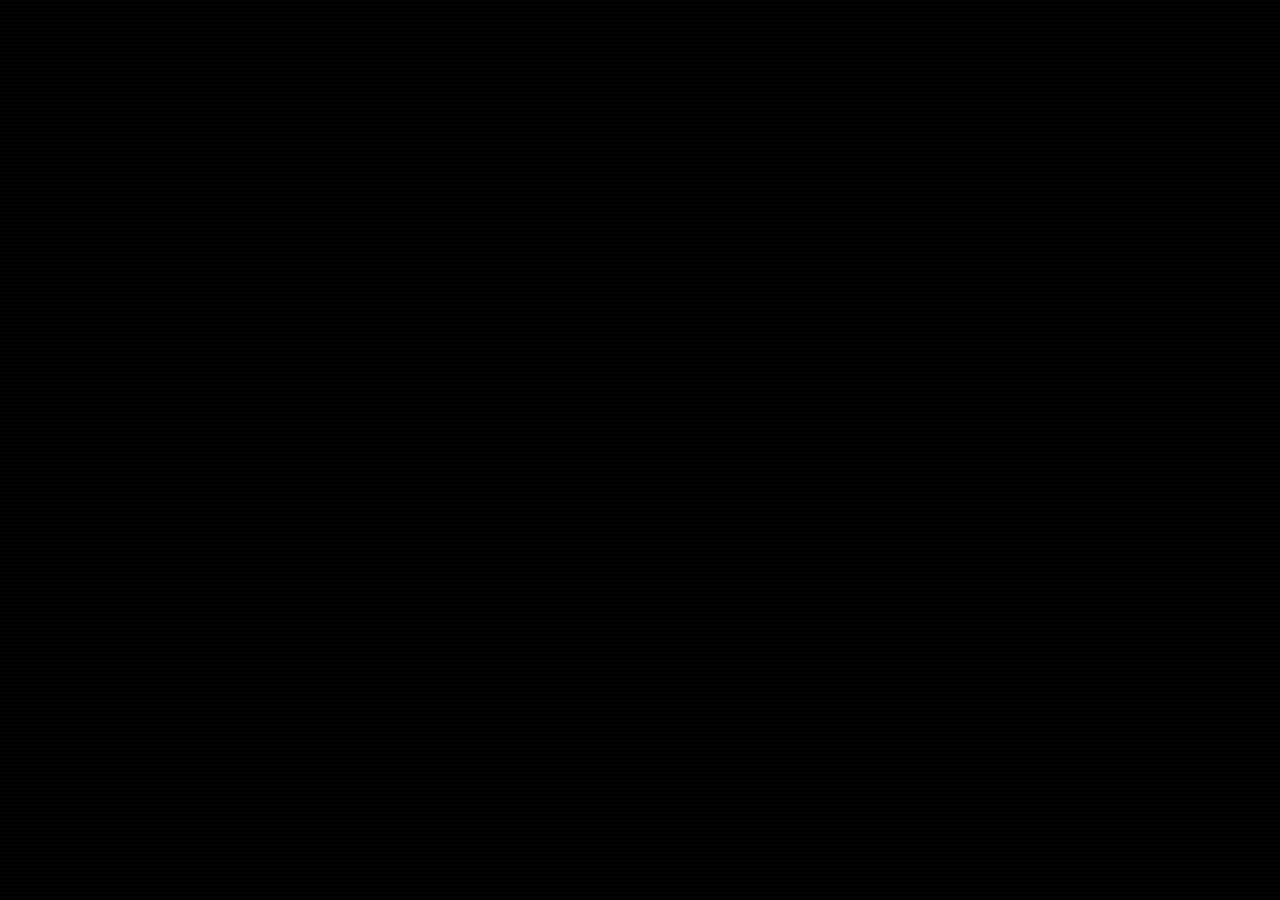
==== index.html @ 60804701 "add responsive design and mobile touch support for Windows 11 portfolio" ====
<!DOCTYPE html>
<html lang="en">
<head>
  <meta charset="UTF-8" />
  <meta name="viewport" content="width=device-width, initial-scale=1.0, maximum-scale=1.0, user-scalable=no" />
  <title>Oke Precious Abioye — Portfolio</title>
  <meta name="description" content="Oke Precious Abioye — FullStack Developer based in Ogbomoso, Nigeria. Interactive Windows 11 portfolio showcasing projects, skills, and experience." />
  <meta property="og:title" content="Oke Precious Abioye — Portfolio" />
  <meta property="og:description" content="FullStack Developer | Interactive Windows 11 Portfolio | JavaScript, React, Node.js" />
  <meta property="og:type" content="website" />
  <meta property="og:url" content="https://github.com/Oke-Precious" />
  <link rel="stylesheet" href="css/variables.css" />
  <link rel="stylesheet" href="css/global.css" />
  <link rel="stylesheet" href="css/mica.css" />
  <link rel="stylesheet" href="css/animations.css" />
  <link rel="stylesheet" href="css/lockscreen.css" />
  <link rel="stylesheet" href="css/desktop.css" />
  <link rel="stylesheet" href="css/taskbar.css" />
  <link rel="stylesheet" href="css/windows.css" />
  <link rel="stylesheet" href="css/startmenu.css" />
  <link rel="stylesheet" href="css/actioncenter.css" />
  <link rel="stylesheet" href="css/polish.css" />
  <link rel="stylesheet" href="css/responsive.css" />
</head>
<body>

  <!-- Global Overlay for backdrop blur -->
  <div id="globalOverlay"></div>

  <!-- Konami Easter Egg Flash -->
  <div id="konamiFlash">
    <h2>Achievement unlocked!</h2>
    <p>Retro Gamer</p>
  </div>

<!-- Boot Screen -->
  <div id="bootScreen" style="display:none">

  <!-- Lock Screen -->
  <div id="lockScreen" style="display:none">
  <div id="lockScreen">
    <div id="lockScreen-content">
      <div id="lockClock"></div>
      <div id="lockDate"></div>
    </div>
    <div id="lockHint">Click anywhere or press any key to unlock</div>
  </div>

  <!-- Login Screen -->
  <div id="loginScreen">
    <div id="loginCard">
      <div id="loginAvatar">
        <svg viewBox="0 0 24 24">
          <path d="M12 12c2.21 0 4-1.79 4-4s-1.79-4-4-4-4 1.79-4 4 1.79 4 4 4zm0 2c-2.67 0-8 1.34-8 4v2h16v-2c0-2.66-5.33-4-8-4z"/>
        </svg>
      </div>
      <div id="loginUsername">Oke Precious</div>
      <form id="loginForm" autocomplete="off">
        <div id="loginInput-wrap">
          <input type="password" id="loginPassword" placeholder="guest" />
          <button type="button" id="loginSubmit" title="Sign in">
            <svg viewBox="0 0 24 24"><path d="M12 4l-1.41 1.41L16.17 11H4v2h12.17l-5.58 5.59L12 20l8-8z"/></svg>
          </button>
        </div>
      </form>
      <div id="loginGuest">Sign in as Guest</div>
      <div id="loginOptions">
        <span class="login-option-link">Other user</span>
        <span class="login-option-link">Sign-in options</span>
      </div>
    </div>
  </div>

  <!-- Desktop Area -->
  <div id="desktop">
    <div class="desktop-icons-grid"></div>
  </div>

  <!-- Windows Container -->
  <div id="windows-container"></div>

  <!-- Start Menu -->
  <div id="startMenu">
    <div class="sm-search-wrap">
      <div class="sm-search-container">
        <span class="sm-search-icon">
          <svg viewBox="0 0 24 24" fill="currentColor"><path d="M15.5 14h-.79l-.28-.27C15.41 12.59 16 11.11 16 9.5 16 5.91 13.09 3 9.5 3S3 5.91 3 9.5 5.91 16 9.5 16c1.61 0 3.09-.59 4.23-1.57l.27.28v.79l5 4.99L20.49 19l-4.99-5zm-6 0C7.01 14 5 11.99 5 9.5S7.01 5 9.5 5 14 7.01 14 9.5 11.99 14 9.5 14z"/></svg>
        </span>
        <input type="text" class="sm-search" id="smSearch" placeholder="Type to search" />
      </div>
    </div>

    <div class="sm-body">
      <div class="sm-search-results" id="smSearchResults"></div>

      <div class="sm-pinned-hdr sm-section-header">
        <span class="sm-section-label">Pinned</span>
        <span class="sm-section-btn" id="smAllAppsBtn">All apps &gt;</span>
      </div>
      <div class="sm-pinned-grid" id="smPinned"></div>

      <div class="sm-all-apps" id="smAllApps">
        <div class="sm-all-apps-header">
          <div class="sm-back-btn" id="smBackBtn">
            <svg viewBox="0 0 24 24" width="14" height="14" fill="currentColor"><path d="M20 11H7.83l5.59-5.59L12 4l-8 8 8 8 1.41-1.41L7.83 13H20v-2z"/></svg>
            Back
          </div>
          <span class="sm-section-label">All apps</span>
        </div>
        <div class="sm-all-apps-list" id="smAllAppsList"></div>
      </div>
    </div>

    <div class="sm-recommended">
      <div class="sm-section-header" style="padding: 0 4px;">
        <span class="sm-section-label">Recommended</span>
        <span class="sm-section-btn" id="smRecMore">More &gt;</span>
      </div>
      <div class="sm-rec-list" id="smRecList"></div>
    </div>

    <div class="sm-footer">
      <div class="sm-user">
        <div class="sm-user-avatar">A</div>
        <span class="sm-user-name">Alex</span>
      </div>
      <div class="sm-power-btn" id="smPowerBtn" title="Power">
        <svg viewBox="0 0 24 24" fill="currentColor"><path d="M13 3h-2v10h2V3zm4.83 2.17l-1.42 1.42A6.92 6.92 0 0119 12c0-3.87-3.13-7-7-7a6.98 6.98 0 00-5.58 2.47l-1.42-1.42A8.96 8.96 0 0112 4c4.97 0 9 4.03 9 9s-4.03 9-9 9a8.96 8.96 0 01-6.83-3.33z"/></svg>
        <div class="sm-power-menu" id="smPowerMenu">
          <div class="sm-power-item"><svg viewBox="0 0 24 24" fill="currentColor"><path d="M7 2v11h3v9l7-12h-4l4-8z"/></svg> Sleep</div>
          <div class="sm-power-item"><svg viewBox="0 0 24 24" fill="currentColor"><path d="M12 3v9l4-2.5V5.5L12 3z"/></svg> Restart</div>
          <div class="sm-power-item danger" data-action="shutdown"><svg viewBox="0 0 24 24" fill="currentColor"><path d="M13 3h-2v10h2V3zm4.83 2.17l-1.42 1.42A6.92 6.92 0 0119 12c0-3.87-3.13-7-7-7a6.98 6.98 0 00-5.58 2.47l-1.42-1.42A8.96 8.96 0 0112 4c4.97 0 9 4.03 9 9s-4.03 9-9 9a8.96 8.96 0 01-6.83-3.33z"/></svg> Shut down</div>
        </div>
      </div>
    </div>
  </div>

  <!-- Search Overlay -->
  <div id="searchOverlay">
    <div id="searchPanel">
      <input type="text" id="searchInputLarge" placeholder="Search for apps, settings, and documents" />
      <div id="searchResultsLarge"></div>
    </div>
  </div>

  <!-- Shutdown Screen -->
  <div id="shutdownScreen"></div>

  <!-- Action Center -->
  <div id="actionCenter">
    <div class="ac-tabs">
      <div class="ac-tab active" data-tab="notifications">Notifications</div>
      <div class="ac-tab" data-tab="calendar">Calendar</div>
      <div class="ac-tab" data-tab="focus">Focus</div>
    </div>

    <div class="ac-content">
      <!-- Notifications Tab -->
      <div id="ac-notifications" class="active">
        <!-- Quick Settings -->
        <div class="ac-quick-settings" id="acQuickTiles"></div>

        <!-- Sliders -->
        <div class="ac-sliders">
          <div class="ac-slider-row">
            <span class="ac-slider-icon"><svg viewBox="0 0 18 18" fill="currentColor"><path d="M9 1a8 8 0 100 16 8 8 0 000-16zm0 14a6 6 0 110-12 6 6 0 010 12z"/><path d="M9 3a6 6 0 100 12A6 6 0 009 3z"/><circle cx="9" cy="9" r="2"/></svg></span>
            <input type="range" class="ac-slider" id="brightnessSlider" min="0" max="100" value="75" />
          </div>
          <div class="ac-slider-row">
            <span class="ac-slider-icon"><svg viewBox="0 0 18 18" fill="currentColor"><path d="M3 7v4h3l4 4V3L6 7H3zm10.5 1.5c.9-.9.9-2.4 0-3.3-.9-.9-2.4-.9-3.3 0-.4.4-.6.9-.6 1.4s.2 1 .6 1.4c.9.9 2.4.9 3.3 0zm.5 2c.7-.7.7-1.9 0-2.6-.7-.7-1.9-.7-2.6 0-.3.3-.4.6-.4 1s.1.7.4 1c.7.7 1.9.7 2.6 0z"/></svg></span>
            <input type="range" class="ac-slider" id="volumeSlider" min="0" max="100" value="65" />
          </div>
        </div>

        <!-- Notifications -->
        <div class="ac-section-header">
          <span class="ac-section-title">Notifications</span>
          <span class="ac-clear-btn" id="acClearAll">Clear all</span>
        </div>
        <div class="ac-notif-list" id="acNotifList"></div>
      </div>

      <!-- Calendar Tab -->
      <div id="ac-calendar">
        <div class="ac-cal-header">
          <span class="ac-cal-month" id="acCalMonth"></span>
          <div class="ac-cal-nav">
            <div class="ac-cal-nav-btn" id="acCalPrev">
              <svg viewBox="0 0 24 24" fill="currentColor"><path d="M15.41 7.41L14 6l-6 6 6 6 1.41-1.41L10.83 12z"/></svg>
            </div>
            <div class="ac-cal-nav-btn" id="acCalNext">
              <svg viewBox="0 0 24 24" fill="currentColor"><path d="M8.59 16.59L10 18l6-6-6-6-1.41 1.41L13.17 12z"/></svg>
            </div>
          </div>
        </div>
        <div class="ac-cal-grid" id="acCalGrid"></div>
        <div class="ac-events-list" id="acCalEvents"></div>
      </div>

      <!-- Focus Tab -->
      <div id="ac-focus">
        <div class="ac-focus-content">
          <div class="ac-focus-icon">🎯</div>
          <div class="ac-focus-status" id="acFocusStatus">Focus mode off</div>
          <div class="ac-focus-desc">Silence notifications and stay productive.<br>Great for deep work sessions.</div>
          <div class="ac-focus-toggle" id="acFocusToggle">
            Start focus session
          </div>
        </div>
      </div>
    </div>
  </div>

  <!-- Toast Container -->
  <div id="toastContainer"></div>

  <!-- Taskbar -->
  <div id="taskbar"></div>

  <!-- Scripts -->
  <script src="js/windowManager.js"></script>
  <script src="js/apps.js"></script>
  <script src="js/lockscreen.js"></script>
  <script src="js/desktop.js"></script>
  <script src="js/taskbar.js"></script>
  <script src="js/startmenu.js"></script>
  <script src="js/actioncenter.js"></script>
  <script src="js/taskview.js"></script>
  <script src="js/responsive.js"></script>
</body>
</html>
---- css/variables.css ----
/* ============================================================
   Windows 11 Design System - CSS Custom Properties
   ============================================================ */

:root {
  /* ---- Corner Radii ---- */
  --win11-radius: 8px;
  --win11-radius-lg: 12px;

  /* ---- Windows Accent Colors ---- */
  --win11-accent: #0078D4;
  --win11-accent-light: #60CDFF;
  --win11-accent-hover: #106EBE;
  --win11-accent-active: #005A9E;

  /* ---- Layout Dimensions ---- */
  --win11-taskbar-height: 48px;
  --win11-titlebar-height: 32px;

  /* ---- Shadows ---- */
  --win11-shadow: 0 8px 32px rgba(0, 0, 0, 0.28), 0 2px 8px rgba(0, 0, 0, 0.18);
  --win11-shadow-sm: 0 2px 8px rgba(0, 0, 0, 0.14);
  --win11-shadow-hover: 0 12px 40px rgba(0, 0, 0, 0.32), 0 4px 12px rgba(0, 0, 0, 0.2);

  /* ---- Borders ---- */
  --win11-border: 1px solid rgba(255, 255, 255, 0.12);
  --win11-border-solid: 1px solid rgba(0, 0, 0, 0.08);

  /* ---- Glass / Mica Backgrounds ---- */
  --win11-bg-glass: rgba(32, 32, 32, 0.75);
  --win11-bg-glass-light: rgba(243, 243, 243, 0.85);
  --win11-bg-taskbar: rgba(32, 32, 32, 0.82);
  --win11-bg-window: rgba(32, 32, 32, 0.78);
  --win11-bg-elevated: rgba(45, 45, 45, 0.85);

  /* ---- Typography ---- */
  --win11-font: 'Segoe UI Variable', 'Segoe UI', system-ui, -apple-system, sans-serif;
  --win11-font-size-xs: 11px;
  --win11-font-size-sm: 12px;
  --win11-font-size-base: 14px;
  --win11-font-size-lg: 16px;
  --win11-font-size-xl: 18px;
  --win11-font-size-2xl: 20px;

  /* ---- Text Colors ---- */
  --win11-text: #ffffff;
  --win11-text-secondary: rgba(255, 255, 255, 0.6);
  --win11-text-tertiary: rgba(255, 255, 255, 0.38);
  --win11-text-disabled: rgba(255, 255, 255, 0.28);

  /* ---- Icon Sizes ---- */
  --win11-icon-sm: 16px;
  --win11-icon-md: 20px;
  --win11-icon-lg: 24px;
  --win11-icon-xl: 32px;
  --win11-icon-taskbar: 24px;

  /* ---- Spacing ---- */
  --win11-space-1: 4px;
  --win11-space-2: 8px;
  --win11-space-3: 12px;
  --win11-space-4: 16px;
  --win11-space-5: 20px;
  --win11-space-6: 24px;
  --win11-space-8: 32px;

  /* ---- Transitions ---- */
  --win11-transition-fast: 100ms ease;
  --win11-transition-base: 150ms ease;
  --win11-transition-slow: 250ms ease;
  --win11-spring: cubic-bezier(0.34, 1.56, 0.64, 1);

  /* ---- Z-Index Scale ---- */
  --win11-z-desktop: 0;
  --win11-z-icons: 10;
  --win11-z-windows: 100;
  --win11-z-taskbar: 500;
  --win11-z-start-menu: 600;
  --win11-z-notifications: 700;
  --win11-z-tooltip: 800;
}
---- css/global.css ----
/* ============================================================
   Global CSS - Base Resets & Utilities
   ============================================================ */

*, *::before, *::after {
  box-sizing: border-box;
  margin: 0;
  padding: 0;
}

html, body {
  width: 100%;
  height: 100%;
  overflow: hidden;
  font-family: var(--win11-font);
  font-size: var(--win11-font-size-base);
  color: var(--win11-text);
  -webkit-font-smoothing: antialiased;
  -moz-osx-font-smoothing: grayscale;
  user-select: none;
}

::-webkit-scrollbar { width: 8px; height: 8px; }
::-webkit-scrollbar-track { background: transparent; }
::-webkit-scrollbar-thumb { background: rgba(255,255,255,0.2); border-radius: 4px; }
::-webkit-scrollbar-thumb:hover { background: rgba(255,255,255,0.3); }

a { color: inherit; text-decoration: none; }
button { font-family: inherit; font-size: inherit; border: none; background: none; cursor: pointer; color: inherit; outline: none; }
ul, ol { list-style: none; }
img, svg { display: block; max-width: 100%; }

.flex { display: flex; }
.flex-col { flex-direction: column; }
.flex-center { align-items: center; justify-content: center; }
.items-center { align-items: center; }
.gap-1 { gap: var(--win11-space-1); }
.gap-2 { gap: var(--win11-space-2); }
.text-sm { font-size: var(--win11-font-size-sm); }
.text-xs { font-size: var(--win11-font-size-xs); }
.text-secondary { color: var(--win11-text-secondary); }
.font-medium { font-weight: 500; }
.font-semibold { font-weight: 600; }
.p-2 { padding: var(--win11-space-2); }
.p-4 { padding: var(--win11-space-4); }
.m-0 { margin: 0; }
.w-full { width: 100%; }
.h-full { height: 100%; }
.overflow-hidden { overflow: hidden; }
.overflow-auto { overflow: auto; }
.rounded { border-radius: var(--win11-radius); }
.rounded-lg { border-radius: var(--win11-radius-lg); }
.cursor-pointer { cursor: pointer; }
.cursor-default { cursor: default; }

.hidden { display: none !important; }

/* ============================================================
   Desktop - hidden until login
   ============================================================ */

#desktop {
  position: absolute;
  inset: 0;
  bottom: var(--win11-taskbar-height);
  overflow: hidden;
  z-index: var(--win11-z-desktop);
  opacity: 0;
  pointer-events: none;
  transition: opacity 0.4s ease;
}

body.desktop-ready #desktop {
  opacity: 1;
  pointer-events: auto;
}

/* ============================================================
   Taskbar - defined in taskbar.css
   ============================================================ */

/* ============================================================
   Hidden helper
   ============================================================ */
---- css/mica.css ----
/* ============================================================
   Windows 11 Mica/Acrylic Glass Effect System
   ============================================================ */

/* ---- Dark Mica (default) ---- */
.mica {
  background: var(--win11-bg-glass);
  backdrop-filter: blur(60px) saturate(180%) brightness(0.9);
  -webkit-backdrop-filter: blur(60px) saturate(180%) brightness(0.9);
  border: var(--win11-border);
}

/* ---- Light Mica ---- */
.mica-light {
  background: var(--win11-bg-glass-light);
  backdrop-filter: blur(40px) saturate(160%) brightness(1.05);
  -webkit-backdrop-filter: blur(40px) saturate(160%) brightness(1.05);
}

/* ---- Elevated Mica (for cards, panels) ---- */
.mica-elevated {
  background: var(--win11-bg-elevated);
  backdrop-filter: blur(50px) saturate(170%) brightness(0.95);
  -webkit-backdrop-filter: blur(50px) saturate(170%) brightness(0.95);
  border: var(--win11-border);
}

/* ---- Translucent Mica ---- */
.mica-subtle {
  background: rgba(32, 32, 32, 0.55);
  backdrop-filter: blur(30px) saturate(150%);
  -webkit-backdrop-filter: blur(30px) saturate(150%);
}

/* ============================================================
   Mica Effect Modifiers
   ============================================================ */

/* Intense blur for full overlay */
.mica-overlay {
  background: rgba(0, 0, 0, 0.4);
  backdrop-filter: blur(80px) saturate(200%);
  -webkit-backdrop-filter: blur(80px) saturate(200%);
}

/* Taskbar-specific Mica tuning */
.mica-taskbar {
  background: var(--win11-bg-taskbar);
  backdrop-filter: blur(40px) saturate(180%);
  -webkit-backdrop-filter: blur(40px) saturate(180%);
}

/* Window-specific Mica tuning */
.mica-window {
  background: var(--win11-bg-window);
  backdrop-filter: blur(60px) saturate(150%);
  -webkit-backdrop-filter: blur(60px) saturate(150%);
}

/* Start menu Mica */
.mica-start {
  background: var(--win11-bg-glass);
  backdrop-filter: blur(60px) saturate(180%);
  -webkit-backdrop-filter: blur(60px) saturate(180%);
}

/* Context menu Mica */
.mica-context {
  background: rgba(32, 32, 32, 0.88);
  backdrop-filter: blur(40px) saturate(180%);
  -webkit-backdrop-filter: blur(40px) saturate(180%);
}

/* Notification Mica */
.mica-notification {
  background: rgba(32, 32, 32, 0.9);
  backdrop-filter: blur(50px) saturate(180%);
  -webkit-backdrop-filter: blur(50px) saturate(180%);
}

/* ============================================================
   Mica in Light Mode
   ============================================================ */
body.light-mode .mica {
  background: var(--win11-bg-glass-light);
  backdrop-filter: blur(40px) saturate(160%) brightness(1.05);
  -webkit-backdrop-filter: blur(40px) saturate(160%) brightness(1.05);
  border: var(--win11-border-solid);
}

body.light-mode .mica-window {
  background: rgba(243, 243, 243, 0.88);
  backdrop-filter: blur(60px) saturate(150%);
  -webkit-backdrop-filter: blur(60px) saturate(150%);
}

body.light-mode .mica-taskbar {
  background: rgba(243, 243, 243, 0.9);
  backdrop-filter: blur(40px) saturate(180%);
  -webkit-backdrop-filter: blur(40px) saturate(180%);
}

/* ============================================================
   Mica Fallback (reduced motion / no backdrop)
   ============================================================ */
@media (prefers-reduced-motion: reduce) {
  .mica,
  .mica-light,
  .mica-elevated,
  .mica-overlay,
  .mica-taskbar,
  .mica-window,
  .mica-context {
    backdrop-filter: none;
    -webkit-backdrop-filter: none;
  }
}
---- css/animations.css ----
/* ============================================================
   Windows 11 Animations - @keyframes and Transitions
   ============================================================ */

/* ============================================================
   Fade Animations
   ============================================================ */

@keyframes fadeIn {
  from {
    opacity: 0;
  }
  to {
    opacity: 1;
  }
}

@keyframes fadeOut {
  from {
    opacity: 1;
  }
  to {
    opacity: 0;
  }
}

/* ============================================================
   Slide Animations
   ============================================================ */

@keyframes slideUp {
  from {
    transform: translateY(100%);
  }
  to {
    transform: translateY(0);
  }
}

@keyframes slideDown {
  from {
    transform: translateY(0);
  }
  to {
    transform: translateY(100%);
  }
}

@keyframes slideInLeft {
  from {
    transform: translateX(-100%);
  }
  to {
    transform: translateX(0);
  }
}

@keyframes slideOutLeft {
  from {
    transform: translateX(0);
  }
  to {
    transform: translateX(-100%);
  }
}

/* ============================================================
   Scale Animations
   ============================================================ */

@keyframes scaleIn {
  from {
    opacity: 0;
    transform: scale(0.92);
  }
  to {
    opacity: 1;
    transform: scale(1);
  }
}

@keyframes scaleOut {
  from {
    opacity: 1;
    transform: scale(1);
  }
  to {
    opacity: 0;
    transform: scale(0.92);
  }
}

@keyframes minimizeDown {
  from {
    opacity: 1;
    transform: scale(1) translateY(0);
  }
  to {
    opacity: 0;
    transform: scale(0.6) translateY(80px);
  }
}

@keyframes maximizeUp {
  from {
    opacity: 0;
    transform: scale(0.6) translateY(80px);
  }
  to {
    opacity: 1;
    transform: scale(1) translateY(0);
  }
}

/* ============================================================
   Spring / Bounce Animations
   ============================================================ */

@keyframes springBounce {
  0% {
    transform: scale(0.92);
    opacity: 0;
  }
  60% {
    transform: scale(1.02);
    opacity: 1;
  }
  80% {
    transform: scale(0.98);
  }
  100% {
    transform: scale(1);
  }
}

@keyframes elasticPop {
  0% {
    transform: scale(0.5);
    opacity: 0;
  }
  70% {
    transform: scale(1.1);
    opacity: 1;
  }
  85% {
    transform: scale(0.95);
  }
  100% {
    transform: scale(1);
  }
}

/* ============================================================
   Spin / Rotate Animations
   ============================================================ */

@keyframes spin {
  from {
    transform: rotate(0deg);
  }
  to {
    transform: rotate(360deg);
  }
}

@keyframes spinReverse {
  from {
    transform: rotate(360deg);
  }
  to {
    transform: rotate(0deg);
  }
}

/* ============================================================
   Pulse / Glow Animations
   ============================================================ */

@keyframes pulse {
  0%, 100% {
    opacity: 1;
  }
  50% {
    opacity: 0.5;
  }
}

@keyframes glow {
  0%, 100% {
    box-shadow: 0 0 5px rgba(96, 205, 255, 0.3);
  }
  50% {
    box-shadow: 0 0 20px rgba(96, 205, 255, 0.6);
  }
}

@keyframes shimmer {
  0% {
    background-position: -200% center;
  }
  100% {
    background-position: 200% center;
  }
}

/* ============================================================
   Flip Animations
   ============================================================ */

@keyframes flipIn {
  from {
    transform: perspective(400px) rotateY(90deg);
    opacity: 0;
  }
  to {
    transform: perspective(400px) rotateY(0deg);
    opacity: 1;
  }
}

@keyframes flipOut {
  from {
    transform: perspective(400px) rotateY(0deg);
    opacity: 1;
  }
  to {
    transform: perspective(400px) rotateY(-90deg);
    opacity: 0;
  }
}

/* ============================================================
   Reveal Animations (Start Menu, menus)
   ============================================================ */

@keyframes revealDown {
  from {
    opacity: 0;
    transform: translateY(-10px) scale(0.96);
  }
  to {
    opacity: 1;
    transform: translateY(0) scale(1);
  }
}

/* ============================================================
   Window Shimmer (loading state)
   ============================================================ */

@keyframes windowLoading {
  0% {
    background-position: -400px 0;
  }
  100% {
    background-position: 400px 0;
  }
}

/* ============================================================
   Animation Utility Classes
   ============================================================ */

.animate-fadeIn {
  animation: fadeIn var(--win11-transition-slow) ease forwards;
}

.animate-fadeOut {
  animation: fadeOut var(--win11-transition-base) ease forwards;
}

.animate-slideUp {
  animation: slideUp var(--win11-transition-slow) ease forwards;
}

.animate-slideDown {
  animation: slideDown var(--win11-transition-slow) ease forwards;
}

.animate-scaleIn {
  animation: scaleIn 200ms var(--win11-spring) forwards;
}

.animate-scaleOut {
  animation: scaleOut 150ms ease forwards;
}

.animate-spring {
  animation: springBounce 400ms var(--win11-spring) forwards;
}

.animate-pulse {
  animation: pulse 2s ease-in-out infinite;
}

.animate-spin {
  animation: spin 1s linear infinite;
}

/* ============================================================
   Transition Utility Classes
   ============================================================ */

.transition-fast {
  transition: all var(--win11-transition-fast);
}

.transition-base {
  transition: all var(--win11-transition-base);
}

.transition-slow {
  transition: all var(--win11-transition-slow);
}

.transition-spring {
  transition: all 400ms var(--win11-spring);
}

/* ============================================================
   Hover Transform Utilities
   ============================================================ */

.hover-scale {
  transition: transform var(--win11-transition-fast);
}

.hover-scale:hover {
  transform: scale(1.05);
}

.hover-scale:active {
  transform: scale(0.95);
}

.hover-lift {
  transition: transform var(--win11-transition-fast), box-shadow var(--win11-transition-fast);
}

.hover-lift:hover {
  transform: translateY(-2px);
  box-shadow: var(--win11-shadow-hover);
}

/* ============================================================
   Loading Skeleton
   ============================================================ */

.skeleton {
  background: linear-gradient(
    90deg,
    rgba(255, 255, 255, 0.05) 25%,
    rgba(255, 255, 255, 0.1) 50%,
    rgba(255, 255, 255, 0.05) 75%
  );
  background-size: 200% 100%;
  animation: shimmer 1.5s infinite;
}
---- css/lockscreen.css ----
/* ============================================================
   Boot Screen
   ============================================================ */

#bootScreen {
  position: fixed;
  inset: 0;
  z-index: 99999;
  background: #000;
  display: none;
  flex-direction: column;
  align-items: center;
  justify-content: center;
  gap: 48px;
  overflow: hidden;
}

/* Subtle scan-line effect */
#bootScreen::before {
  content: '';
  position: absolute;
  inset: 0;
  background: repeating-linear-gradient(
    0deg,
    transparent,
    transparent 2px,
    rgba(255, 255, 255, 0.01) 2px,
    rgba(255, 255, 255, 0.01) 4px
  );
  pointer-events: none;
}

.os-logo {
  opacity: 0;
  transform: scale(0.8);
  transition: opacity 600ms ease, transform 600ms cubic-bezier(0.22, 1, 0.36, 1);
}

.os-logo.visible {
  opacity: 1;
  transform: scale(1);
}

/* Four-pane Windows-style logo, geometric & glowing */
.os-logo svg {
  width: 80px;
  height: 80px;
  filter: drop-shadow(0 0 20px rgba(0, 180, 255, 0.4));
}

.os-logo .logo-pane {
  transition: fill 200ms ease;
}

/* Breathing pulse on each pane */
.os-logo .pane-tl {
  animation: panePulse 2s ease-in-out infinite;
  transform-origin: center;
}
.os-logo .pane-tr {
  animation: panePulse 2s ease-in-out 0.2s infinite;
  transform-origin: center;
}
.os-logo .pane-bl {
  animation: panePulse 2s ease-in-out 0.4s infinite;
  transform-origin: center;
}
.os-logo .pane-br {
  animation: panePulse 2s ease-in-out 0.6s infinite;
  transform-origin: center;
}

@keyframes panePulse {
  0%, 100% {
    filter: brightness(1) drop-shadow(0 0 4px currentColor);
  }
  50% {
    filter: brightness(1.3) drop-shadow(0 0 12px currentColor);
  }
}

/* Global glow ring that breathes */
.logo-glow {
  position: absolute;
  width: 160px;
  height: 160px;
  border-radius: 50%;
  background: radial-gradient(circle, rgba(0, 180, 255, 0.15) 0%, transparent 70%);
  animation: glowBreathe 2s ease-in-out infinite;
  pointer-events: none;
}

@keyframes glowBreathe {
  0%, 100% { transform: scale(1); opacity: 0.5; }
  50% { transform: scale(1.15); opacity: 0.9; }
}

/* Windows-style spinning ring */
.boot-ring-wrap {
  position: relative;
  width: 32px;
  height: 32px;
}

.boot-ring {
  width: 32px;
  height: 32px;
  border: 2px solid rgba(255, 255, 255, 0.12);
  border-top-color: rgba(0, 180, 255, 0.8);
  border-radius: 50%;
  opacity: 0;
  transition: opacity 300ms ease;
}

.boot-ring.spinning {
  opacity: 1;
  animation: ringSpin 0.8s linear infinite;
}

@keyframes ringSpin {
  to { transform: rotate(360deg); }
}

/* Boot screen fade-out */
#bootScreen.booting-out {
  animation: bootFadeOut 600ms cubic-bezier(0.4, 0, 0.2, 1) forwards;
  pointer-events: none;
}

@keyframes bootFadeOut {
  from { opacity: 1; }
  to { opacity: 0; }
}

/* ============================================================
   Lock Screen
   ============================================================ */
#lockScreen {
  position: fixed;
  inset: 0;
  z-index: 9999;
  display: flex;
  flex-direction: column;
  align-items: center;
  justify-content: center;
  overflow: hidden;
  cursor: pointer;
}

/* Bloom wallpaper background */
#lockScreen::before {
  content: '';
  position: absolute;
  inset: 0;
  background:
    radial-gradient(ellipse 40% 60% at 65% 38%, rgba(255, 120, 220, 0.35) 0%, transparent 65%),
    radial-gradient(ellipse 80% 80% at 60% 40%, #7B2FBE 0%, #3B0EAD 30%, #0D0221 70%, #000 100%);
  z-index: 0;
}

/* Ambient glow ring */
#lockScreen::after {
  content: '';
  position: absolute;
  inset: 0;
  background: radial-gradient(ellipse 50% 50% at 60% 40%, rgba(120, 60, 255, 0.1) 0%, transparent 70%);
  z-index: 0;
}

#lockScreen-content {
  position: relative;
  z-index: 1;
  text-align: center;
  margin-top: -60px;
}

#lockClock {
  font-size: clamp(48px, 10vw, 96px);
  font-weight: 200;
  color: var(--win11-text);
  letter-spacing: -2px;
  line-height: 1;
  margin-bottom: var(--win11-space-2);
}

#lockDate {
  font-size: clamp(14px, 2.5vw, 20px);
  font-weight: 300;
  color: var(--win11-text);
  opacity: 0.85;
  margin-bottom: 0;
}

#lockHint {
  position: absolute;
  bottom: 48px;
  left: 50%;
  transform: translateX(-50%);
  font-size: var(--win11-font-size-sm);
  color: var(--win11-text-secondary);
  z-index: 1;
  animation: lockHintPulse 2.5s ease-in-out infinite;
}

@keyframes lockHintPulse {
  0%, 100% { opacity: 0.4; }
  50% { opacity: 0.85; }
}

/* Lock screen slide-up animation */
#lockScreen.unlocking {
  animation: lockSlideUp 500ms cubic-bezier(0.4, 0, 0.2, 1) forwards;
  pointer-events: none;
}

@keyframes lockSlideUp {
  from {
    transform: translateY(0);
    opacity: 1;
  }
  to {
    transform: translateY(-100vh);
    opacity: 0;
  }
}

/* ============================================================
   Login Screen
   ============================================================ */
#loginScreen {
  position: fixed;
  inset: 0;
  z-index: 9998;
  display: flex;
  flex-direction: column;
  align-items: center;
  justify-content: center;
  overflow: hidden;
}

/* Bloom wallpaper background */
#loginScreen::before {
  content: '';
  position: absolute;
  inset: 0;
  background:
    radial-gradient(ellipse 40% 60% at 65% 38%, rgba(255, 120, 220, 0.3) 0%, transparent 60%),
    radial-gradient(ellipse 80% 80% at 60% 40%, #7B2FBE 0%, #3B0EAD 30%, #0D0221 70%, #000 100%);
  z-index: 0;
}

#loginScreen::after {
  content: '';
  position: absolute;
  inset: 0;
  background: radial-gradient(ellipse 50% 50% at 60% 40%, rgba(120, 60, 255, 0.08) 0%, transparent 70%);
  z-index: 0;
}

#loginCard {
  position: relative;
  z-index: 1;
  background: var(--win11-bg-glass);
  backdrop-filter: blur(60px) saturate(180%);
  -webkit-backdrop-filter: blur(60px) saturate(180%);
  border: var(--win11-border);
  border-radius: var(--win11-radius-lg);
  padding: 40px 48px;
  text-align: center;
  min-width: 320px;
  max-width: 380px;
}

#loginAvatar {
  width: 88px;
  height: 88px;
  border-radius: 50%;
  background: linear-gradient(135deg, #667eea 0%, #764ba2 100%);
  margin: 0 auto var(--win11-space-4);
  display: flex;
  align-items: center;
  justify-content: center;
  box-shadow: 0 4px 16px rgba(0, 0, 0, 0.3);
}

#loginAvatar svg {
  width: 48px;
  height: 48px;
  fill: rgba(255, 255, 255, 0.9);
}

#loginUsername {
  font-size: 20px;
  font-weight: 300;
  color: var(--win11-text);
  margin-bottom: var(--win11-space-5);
}

#loginForm {
  display: flex;
  flex-direction: column;
  gap: var(--win11-space-3);
}

#loginInput-wrap {
  display: flex;
  align-items: center;
  background: rgba(255, 255, 255, 0.08);
  border: 1px solid rgba(255, 255, 255, 0.2);
  border-radius: 4px;
  height: 32px;
  overflow: hidden;
  transition: border-color var(--win11-transition-fast);
}

#loginInput-wrap:focus-within {
  border-color: var(--win11-accent);
  background: rgba(255, 255, 255, 0.12);
}

#loginPassword {
  flex: 1;
  height: 100%;
  background: none;
  border: none;
  outline: none;
  padding: 0 12px;
  color: var(--win11-text);
  font-size: var(--win11-font-size-sm);
  font-family: var(--win11-font);
}

#loginPassword::placeholder {
  color: rgba(255, 255, 255, 0.35);
}

#loginSubmit {
  display: flex;
  align-items: center;
  justify-content: center;
  width: 32px;
  height: 30px;
  background: var(--win11-accent);
  border: none;
  cursor: pointer;
  transition: background var(--win11-transition-fast);
  flex-shrink: 0;
  margin-right: 1px;
  border-radius: 0 3px 3px 0;
}

#loginSubmit:hover {
  background: var(--win11-accent-hover);
}

#loginSubmit:active {
  background: var(--win11-accent-active);
}

#loginSubmit svg {
  width: 14px;
  height: 14px;
  fill: white;
}

#loginGuest {
  font-size: var(--win11-font-size-xs);
  color: var(--win11-text-secondary);
  cursor: pointer;
  padding: var(--win11-space-1) 0;
  transition: color var(--win11-transition-fast);
}

#loginGuest:hover {
  color: var(--win11-text);
  text-decoration: underline;
}

/* Login options row */
#loginOptions {
  display: flex;
  align-items: center;
  justify-content: space-between;
  margin-top: var(--win11-space-4);
  padding-top: var(--win11-space-4);
  border-top: 1px solid rgba(255, 255, 255, 0.08);
}

.login-option-link {
  font-size: var(--win11-font-size-xs);
  color: var(--win11-text-secondary);
  cursor: pointer;
  padding: var(--win11-space-1);
  transition: color var(--win11-transition-fast);
}

.login-option-link:hover {
  color: var(--win11-text);
}

/* Login screen fade-out with shatter */
#loginScreen.logging-in {
  animation: loginShatter 450ms cubic-bezier(0.36, 0, 0.66, 1) forwards;
  pointer-events: none;
}

#loginScreen.logging-in #loginCard {
  animation: cardPulse 200ms ease forwards;
}

@keyframes loginShatter {
  0% { opacity: 1; transform: scale(1); }
  30% { opacity: 1; transform: scale(1.02); }
  100% { opacity: 0; transform: scale(1.06); backdrop-filter: blur(20px) saturate(200%); }
}

@keyframes cardPulse {
  0% { transform: scale(1); }
  50% { transform: scale(1.08); box-shadow: 0 0 30px rgba(0, 180, 255, 0.4); }
  100% { transform: scale(1.04); }
}

/* Login avatar scale on submit */
#loginAvatar {
  width: 88px;
  height: 88px;
  border-radius: 50%;
  background: linear-gradient(135deg, #667eea 0%, #764ba2 100%);
  margin: 0 auto var(--win11-space-4);
  display: flex;
  align-items: center;
  justify-content: center;
  box-shadow: 0 4px 16px rgba(0, 0, 0, 0.3);
  transition: transform 200ms ease, box-shadow 200ms ease;
}

#loginAvatar.login-pulse {
  animation: avatarLogin 200ms ease forwards;
}

@keyframes avatarLogin {
  0% { transform: scale(1); }
  50% { transform: scale(1.15); box-shadow: 0 0 40px rgba(102, 126, 234, 0.6); }
  100% { transform: scale(1.08); }
}

/* ============================================================
   Ease-in reveal for desktop after login
   ============================================================ */
body.desktop-revealed #desktop {
  animation: desktopReveal 600ms ease forwards;
}

@keyframes desktopReveal {
  from {
    opacity: 0;
  }
  to {
    opacity: 1;
  }
}

/* ============================================================
   Shutdown screen (optional power button)
   ============================================================ */
#power-menu {
  position: absolute;
  bottom: 80px;
  right: 32px;
  z-index: 2;
  display: none;
  flex-direction: column;
  gap: var(--win11-space-1);
}

#power-menu.visible {
  display: flex;
  animation: fadeIn 150ms ease forwards;
}

.power-btn {
  display: flex;
  align-items: center;
  gap: var(--win11-space-3);
  padding: var(--win11-space-3) var(--win11-space-4);
  background: rgba(0, 0, 0, 0.5);
  backdrop-filter: blur(30px);
  -webkit-backdrop-filter: blur(30px);
  border-radius: var(--win11-radius);
  font-size: var(--win11-font-size-sm);
  color: var(--win11-text);
  cursor: pointer;
  transition: background var(--win11-transition-fast);
  border: 1px solid rgba(255, 255, 255, 0.08);
}

.power-btn:hover {
  background: rgba(255, 255, 255, 0.1);
}

.power-btn svg {
  width: 16px;
  height: 16px;
  fill: var(--win11-text);
}
---- css/desktop.css ----
/* ============================================================
   Desktop Styles - Windows 11 Portfolio
   ============================================================ */

#desktop {
  position: absolute;
  inset: 0;
  bottom: var(--win11-taskbar-height);
  overflow: hidden;
  z-index: var(--win11-z-desktop);
}

#desktop::before {
  content: '';
  position: absolute;
  inset: 0;
  background: linear-gradient(135deg, #0f0c29 0%, #302b63 40%, #24243e 70%, #1a1a2e 100%);
  z-index: 0;
}

#desktop::after {
  content: '';
  position: absolute;
  inset: 0;
  opacity: 0.04;
  background-image: url("data:image/svg+xml,%3Csvg xmlns='http://www.w3.org/2000/svg' width='300' height='300'%3E%3Cfilter id='n'%3E%3CfeTurbulence type='fractalNoise' baseFrequency='0.65' numOctaves='3' stitchTiles='stitch'/%3E%3C/filter%3E%3Crect width='300' height='300' filter='url(%23n)'/%3E%3C/svg%3E");
  background-repeat: repeat;
  background-size: 200px 200px;
  z-index: 1;
  pointer-events: none;
}

.desktop-icons-grid {
  position: relative;
  z-index: var(--win11-z-icons);
  display: flex;
  flex-direction: column;
  flex-wrap: wrap;
  align-content: flex-start;
  gap: 4px;
  padding: 12px 8px;
  height: calc(100vh - var(--win11-taskbar-height) - 24px);
  max-width: 400px;
}

.desktop-icon {
  display: flex;
  flex-direction: column;
  align-items: center;
  width: 80px;
  padding: 8px;
  border-radius: 4px;
  cursor: pointer;
  transition: background 120ms ease;
  position: relative;
}

.desktop-icon:hover {
  background: rgba(255, 255, 255, 0.1);
}

.desktop-icon:active {
  background: rgba(255, 255, 255, 0.12);
}

.desktop-icon.selected {
  background: rgba(0, 120, 212, 0.25);
  border: 1px solid rgba(0, 120, 212, 0.5);
}

.desktop-icon .icon-img {
  width: 48px;
  height: 48px;
  display: flex;
  align-items: center;
  justify-content: center;
  margin-bottom: 4px;
  pointer-events: none;
}

.desktop-icon .icon-img svg {
  width: 48px;
  height: 48px;
  filter: drop-shadow(0 2px 4px rgba(0, 0, 0, 0.4));
}

.desktop-icon .icon-label {
  font-size: 12px;
  color: #fff;
  text-shadow: 0 1px 3px rgba(0, 0, 0, 0.8);
  text-align: center;
  max-width: 76px;
  overflow: hidden;
  text-overflow: ellipsis;
  display: -webkit-box;
  -webkit-line-clamp: 2;
  -webkit-box-orient: vertical;
  line-height: 1.3;
  word-break: break-word;
  pointer-events: none;
}

/* ============================================================
   Context Menu
   ============================================================ */

.context-menu {
  position: fixed;
  min-width: 220px;
  background: var(--win11-bg-glass);
  backdrop-filter: blur(40px) saturate(180%);
  -webkit-backdrop-filter: blur(40px) saturate(180%);
  border: var(--win11-border);
  border-radius: var(--win11-radius);
  box-shadow: var(--win11-shadow);
  z-index: var(--win11-z-notifications);
  display: none;
  flex-direction: column;
  padding: 4px 0;
}

.context-menu.visible {
  display: flex;
  animation: fadeIn 80ms ease forwards;
}

.context-menu-item {
  display: flex;
  align-items: center;
  gap: 12px;
  padding: 0 16px;
  height: 36px;
  font-size: 13px;
  color: var(--win11-text);
  cursor: pointer;
  transition: background 80ms ease;
  position: relative;
}

.context-menu-item:hover {
  background: rgba(255, 255, 255, 0.08);
}

.context-menu-item .ctx-icon {
  width: 16px;
  height: 16px;
  flex-shrink: 0;
  opacity: 0.8;
}

.context-menu-item .ctx-icon svg {
  width: 16px;
  height: 16px;
  fill: currentColor;
}

.context-menu-item .ctx-arrow {
  margin-left: auto;
  font-size: 10px;
  opacity: 0.5;
}

.context-menu-divider {
  height: 1px;
  background: rgba(255, 255, 255, 0.1);
  margin: 4px 0;
}

.context-submenu {
  position: fixed;
  min-width: 180px;
  background: var(--win11-bg-glass);
  backdrop-filter: blur(40px) saturate(180%);
  -webkit-backdrop-filter: blur(40px) saturate(180%);
  border: var(--win11-border);
  border-radius: var(--win11-radius);
  box-shadow: var(--win11-shadow);
  z-index: calc(var(--win11-z-notifications) + 1);
  display: none;
  flex-direction: column;
  padding: 4px 0;
}

.context-submenu.visible {
  display: flex;
  animation: fadeIn 80ms ease forwards;
}

/* ============================================================
   Tooltip
   ============================================================ */

.desktop-tooltip {
  position: fixed;
  background: rgba(32, 32, 32, 0.95);
  border: 1px solid rgba(255, 255, 255, 0.1);
  border-radius: 4px;
  padding: 4px 10px;
  font-size: 12px;
  color: #fff;
  pointer-events: none;
  z-index: var(--win11-z-tooltip);
  white-space: nowrap;
  box-shadow: 0 4px 12px rgba(0, 0, 0, 0.3);
}
---- css/taskbar.css ----
/* ============================================================
   Taskbar Styles - Windows 11 Portfolio
   ============================================================ */

#taskbar {
  position: fixed;
  bottom: 0;
  left: 0;
  right: 0;
  height: var(--win11-taskbar-height);
  background: rgba(25, 25, 25, 0.85);
  backdrop-filter: blur(40px) saturate(180%);
  -webkit-backdrop-filter: blur(40px) saturate(180%);
  border-top: 1px solid rgba(255, 255, 255, 0.08);
  display: flex;
  align-items: center;
  z-index: var(--win11-z-taskbar);
  overflow: hidden;
}

#taskbar-center {
  position: absolute;
  left: 50%;
  transform: translateX(-50%);
  display: flex;
  align-items: center;
  height: 100%;
  gap: 2px;
}

#taskbar-left {
  display: flex;
  align-items: center;
  height: 100%;
  padding-left: 8px;
}

#taskbar-right {
  position: absolute;
  right: 0;
  display: flex;
  align-items: center;
  height: 100%;
  padding-right: 8px;
}

.taskbar-btn {
  display: flex;
  align-items: center;
  justify-content: center;
  width: 44px;
  height: 44px;
  border-radius: 4px;
  cursor: pointer;
  transition: background 120ms ease;
  position: relative;
  color: rgba(255, 255, 255, 0.9);
}

.taskbar-btn:hover {
  background: rgba(255, 255, 255, 0.08);
}

.taskbar-btn:active {
  background: rgba(255, 255, 255, 0.12);
}

.taskbar-btn.active {
  background: rgba(255, 255, 255, 0.12);
}

.taskbar-btn.active::after {
  content: '';
  position: absolute;
  bottom: 2px;
  left: 50%;
  transform: translateX(-50%);
  width: 6px;
  height: 3px;
  background: var(--win11-accent);
  border-radius: 2px;
}

.taskbar-btn svg {
  width: 24px;
  height: 24px;
}

#start-btn {
  width: 44px;
}

#start-btn svg {
  width: 20px;
  height: 20px;
}

.taskbar-search-pill {
  display: flex;
  align-items: center;
  justify-content: center;
  width: 44px;
  height: 44px;
  border-radius: 4px;
  cursor: pointer;
  transition: background 120ms ease;
  color: rgba(255, 255, 255, 0.9);
}

.taskbar-search-pill:hover {
  background: rgba(255, 255, 255, 0.08);
}

.taskbar-search-pill svg {
  width: 18px;
  height: 18px;
}

.taskbar-divider {
  width: 1px;
  height: 20px;
  background: rgba(255, 255, 255, 0.1);
  margin: 0 4px;
}

/* App icons in taskbar */
.taskbar-app-btn {
  display: flex;
  align-items: center;
  justify-content: center;
  width: 44px;
  height: 44px;
  border-radius: 4px;
  cursor: pointer;
  transition: background 120ms ease;
  position: relative;
}

.taskbar-app-btn:hover {
  background: rgba(255, 255, 255, 0.08);
}

.taskbar-app-btn.active {
  background: rgba(255, 255, 255, 0.12);
}

.taskbar-app-btn.active::after {
  content: '';
  position: absolute;
  bottom: 2px;
  left: 50%;
  transform: translateX(-50%);
  width: 6px;
  height: 3px;
  background: var(--win11-accent);
  border-radius: 2px;
}

.taskbar-app-btn img,
.taskbar-app-btn svg {
  width: 24px;
  height: 24px;
}

/* Taskbar tooltips */
.taskbar-tooltip {
  position: fixed;
  bottom: 56px;
  background: rgba(32, 32, 32, 0.95);
  border: 1px solid rgba(255, 255, 255, 0.1);
  border-radius: 4px;
  padding: 4px 10px;
  font-size: 12px;
  color: #fff;
  pointer-events: none;
  z-index: var(--win11-z-tooltip);
  white-space: nowrap;
  box-shadow: 0 4px 12px rgba(0, 0, 0, 0.3);
  display: none;
}

.taskbar-tooltip.visible {
  display: block;
  animation: fadeIn 100ms ease;
}

/* ============================================================
   System Tray (Right side)
   ============================================================ */

#system-tray {
  display: flex;
  align-items: center;
  height: 100%;
  gap: 2px;
  padding: 0 4px;
}

.tray-icon {
  display: flex;
  align-items: center;
  justify-content: center;
  width: 32px;
  height: 36px;
  border-radius: 4px;
  cursor: pointer;
  transition: background 120ms ease;
  color: rgba(255, 255, 255, 0.9);
}

.tray-icon:hover {
  background: rgba(255, 255, 255, 0.08);
}

.tray-icon svg {
  width: 16px;
  height: 16px;
}

#tray-clock {
  display: flex;
  flex-direction: column;
  align-items: flex-end;
  padding: 0  8px;
  height: 36px;
  justify-content: center;
  border-radius: 4px;
  cursor: pointer;
  transition: background 120ms ease;
  min-width: 60px;
}

#tray-clock:hover {
  background: rgba(255, 255, 255, 0.08);
}

#tray-time {
  font-size: 12px;
  font-weight: 500;
  color: rgba(255, 255, 255, 0.95);
  line-height: 1.2;
}

#tray-date {
  font-size: 11px;
  color: rgba(255, 255, 255, 0.6);
  line-height: 1.2;
}
---- css/windows.css ----
/* ============================================================
   Windows 11 Window Styles
   ============================================================ */

.win11-window {
  position: fixed;
  display: flex;
  flex-direction: column;
  min-width: 320px;
  min-height: 200px;
  background: var(--win11-bg-glass);
  backdrop-filter: blur(60px) saturate(150%);
  -webkit-backdrop-filter: blur(60px) saturate(150%);
  border: 1px solid rgba(255, 255, 255, 0.12);
  border-radius: 8px;
  box-shadow: var(--win11-shadow);
  overflow: hidden;
  animation: win11-scaleIn 200ms cubic-bezier(0.34, 1.2, 0.64, 1) forwards;
}

.win11-window.closing {
  animation: win11-scaleOut 150ms cubic-bezier(0.4, 0, 0.2, 1) forwards;
}

.win11-window.minimizing {
  animation: win11-minimizeDown 200ms cubic-bezier(0.4, 0, 0.2, 1) forwards;
}

.win11-window.maximized {
  border-radius: 0 !important;
}

.win11-window.focused {
  border-top: 1px solid rgba(0, 120, 212, 0.7);
  box-shadow: var(--win11-shadow), 0 0 0 1px rgba(0, 120, 212, 0.2);
}

.win11-window.unfocused .win-titlebar {
  background: rgba(255, 255, 255, 0.02);
}

.win11-window.unfocused .win-title {
  color: rgba(255, 255, 255, 0.55);
}

/* ============================================================
   Title Bar
   ============================================================ */

.win-titlebar {
  display: flex;
  align-items: center;
  height: 32px;
  padding: 0 8px;
  gap: 8px;
  background: rgba(255, 255, 255, 0.04);
  flex-shrink: 0;
  cursor: move;
  user-select: none;
  -webkit-app-region: drag;
}

.win-icon {
  width: 16px;
  height: 16px;
  display: flex;
  align-items: center;
  justify-content: center;
  flex-shrink: 0;
}

.win-icon svg,
.win-icon img {
  width: 16px;
  height: 16px;
  pointer-events: none;
}

.win-title {
  flex: 1;
  font-size: 12px;
  font-weight: 400;
  color: rgba(255, 255, 255, 0.9);
  white-space: nowrap;
  overflow: hidden;
  text-overflow: ellipsis;
  pointer-events: none;
}

.win-controls {
  display: flex;
  align-items: stretch;
  height: 100%;
  margin-right: -8px;
  -webkit-app-region: no-drag;
}

.win-btn {
  display: flex;
  align-items: center;
  justify-content: center;
  width: 46px;
  height: 32px;
  border: none;
  background: transparent;
  color: rgba(255, 255, 255, 0.8);
  font-size: 10px;
  cursor: pointer;
  transition: background 80ms ease;
  position: relative;
}

.win-btn:hover {
  background: rgba(255, 255, 255, 0.1);
}

.win-btn:active {
  background: rgba(255, 255, 255, 0.15);
}

.win-btn.win-close:hover {
  background: #C42B1C;
  color: #fff;
}

.win-btn.win-maximize:hover .snap-hint {
  display: flex;
}

/* ============================================================
   Snap Layout Popup
   ============================================================ */

.snap-hint {
  display: none;
  position: absolute;
  top: 100%;
  right: 0;
  background: rgba(30, 30, 30, 0.98);
  border: 1px solid rgba(255, 255, 255, 0.1);
  border-radius: 8px;
  padding: 12px;
  gap: 6px;
  box-shadow: var(--win11-shadow);
  z-index: 10000;
  flex-wrap: wrap;
  width: 200px;
}

.snap-zone {
  width: 58px;
  height: 40px;
  border: 1px solid rgba(255, 255, 255, 0.15);
  border-radius: 4px;
  cursor: pointer;
  transition: all 100ms ease;
  position: relative;
  overflow: hidden;
}

.snap-zone:hover {
  background: rgba(255, 255, 255, 0.08);
  border-color: var(--win11-accent);
}

.snap-zone-fill {
  position: absolute;
  background: rgba(0, 120, 212, 0.3);
  border: 1px solid rgba(0, 120, 212, 0.5);
}

.snap-zone-label {
  font-size: 10px;
  color: rgba(255, 255, 255, 0.7);
  text-align: center;
  margin-top: 4px;
  width: 58px;
}

.snap-zone-label span {
  display: block;
}

/* ============================================================
   Window Content
   ============================================================ */

.win-content {
  flex: 1;
  overflow: auto;
  position: relative;
  min-height: 0;
}

/* ============================================================
   Resize Handles
   ============================================================ */

.win-resize-handle {
  position: absolute;
  z-index: 10;
}

.win-resize-n {
  top: 0;
  left: 8px;
  right: 8px;
  height: 6px;
  cursor: n-resize;
}

.win-resize-s {
  bottom: 0;
  left: 8px;
  right: 8px;
  height: 6px;
  cursor: s-resize;
}

.win-resize-e {
  top: 8px;
  right: 0;
  bottom: 8px;
  width: 6px;
  cursor: e-resize;
}

.win-resize-w {
  top: 8px;
  left: 0;
  bottom: 8px;
  width: 6px;
  cursor: w-resize;
}

.win-resize-ne {
  top: 0;
  right: 0;
  width: 12px;
  height: 12px;
  cursor: ne-resize;
}

.win-resize-nw {
  top: 0;
  left: 0;
  width: 12px;
  height: 12px;
  cursor: nw-resize;
}

.win-resize-se {
  bottom: 0;
  right: 0;
  width: 12px;
  height: 12px;
  cursor: se-resize;
}

.win-resize-sw {
  bottom: 0;
  left: 0;
  width: 12px;
  height: 12px;
  cursor: sw-resize;
}

/* ============================================================
   Animations
   ============================================================ */

@keyframes win11-scaleIn {
  from {
    opacity: 0;
    transform: scale(0.94);
  }
  to {
    opacity: 1;
    transform: scale(1);
  }
}

@keyframes win11-scaleOut {
  from {
    opacity: 1;
    transform: scale(1);
  }
  to {
    opacity: 0;
    transform: scale(0.95);
  }
}

@keyframes win11-minimizeDown {
  from {
    opacity: 1;
    transform: scale(1) translateY(0);
  }
  to {
    opacity: 0;
    transform: scale(0.9) translateY(100px);
  }
}

/* ============================================================
   Snap layout zone fills
   ============================================================ */

.snap-full .snap-zone-fill {
  top: 0;
  left: 0;
  right: 0;
  bottom: 0;
}

.snap-left .snap-zone-fill {
  top: 0;
  left: 0;
  bottom: 0;
  right: 50%;
  border-right: none;
}

.snap-right .snap-zone-fill {
  top: 0;
  right: 0;
  bottom: 0;
  left: 50%;
  border-left: none;
}

.snap-tl .snap-zone-fill {
  top: 0;
  left: 0;
  right: 50%;
  bottom: 50%;
  border-right: none;
  border-bottom: none;
}

.snap-tr .snap-zone-fill {
  top: 0;
  right: 0;
  left: 50%;
  bottom: 50%;
  border-left: none;
  border-bottom: none;
}

.snap-bottom .snap-zone-fill {
  bottom: 0;
  left: 0;
  right: 0;
  top: 50%;
  border-top: none;
}

/* ============================================================
   Snap zones grid layout
   ============================================================ */

.snap-zones-grid {
  display: grid;
  grid-template-columns: repeat(3, 58px);
  grid-template-rows: repeat(2, 40px);
  gap: 4px;
}
---- css/startmenu.css ----
/* ============================================================
   Start Menu & Search - Windows 11 Portfolio
   ============================================================ */

/* ============================================================
   Start Menu Container
   ============================================================ */

#startMenu {
  position: fixed;
  bottom: calc(var(--win11-taskbar-height) + 12px);
  left: 50%;
  transform: translateX(-50%) scale(0.94) translateY(8px);
  width: 660px;
  height: 580px;
  background: var(--win11-bg-glass);
  backdrop-filter: blur(60px) saturate(160%);
  -webkit-backdrop-filter: blur(60px) saturate(160%);
  border: 1px solid rgba(255, 255, 255, 0.12);
  border-radius: var(--win11-radius-lg);
  box-shadow: var(--win11-shadow-hover);
  z-index: var(--win11-z-start-menu);
  display: none;
  flex-direction: column;
  overflow: hidden;
  opacity: 0;
  pointer-events: none;
}

#startMenu.visible {
  display: flex;
  animation: startMenuOpen 200ms cubic-bezier(0.34, 1.2, 0.64, 1) forwards;
  pointer-events: auto;
}

#startMenu.closing {
  animation: startMenuClose 150ms ease-in forwards;
}

@keyframes startMenuOpen {
  from {
    opacity: 0;
    transform: translateX(-50%) scale(0.94) translateY(8px);
  }
  to {
    opacity: 1;
    transform: translateX(-50%) scale(1) translateY(0);
  }
}

@keyframes startMenuClose {
  from {
    opacity: 1;
    transform: translateX(-50%) scale(1) translateY(0);
  }
  to {
    opacity: 0;
    transform: translateX(-50%) scale(0.95) translateY(4px);
  }
}

/* ============================================================
   Search Bar
   ============================================================ */

.sm-search-wrap {
  padding: 0 0 16px;
  flex-shrink: 0;
}

.sm-search {
  width: 100%;
  height: 36px;
  background: rgba(255, 255, 255, 0.08);
  border: 1px solid rgba(255, 255, 255, 0.15);
  border-radius: 4px;
  padding: 0 14px 0 40px;
  font-size: 14px;
  color: rgba(255, 255, 255, 0.9);
  outline: none;
  font-family: var(--win11-font);
  transition: all 150ms ease;
}

.sm-search::placeholder { color: rgba(255, 255, 255, 0.4); }

.sm-search:focus {
  background: rgba(255, 255, 255, 0.1);
  border-color: rgba(0, 120, 212, 0.6);
}

.sm-search-icon {
  position: absolute;
  left: 12px;
  top: 50%;
  transform: translateY(-50%);
  width: 18px;
  height: 18px;
  color: rgba(255, 255, 255, 0.5);
  pointer-events: none;
}

.sm-search-container {
  position: relative;
}

/* ============================================================
   Main Body (search results or pinned grid)
   ============================================================ */

.sm-body {
  flex: 1;
  overflow: hidden;
  display: flex;
  flex-direction: column;
  min-height: 0;
}

.sm-section-header {
  display: flex;
  align-items: center;
  justify-content: space-between;
  margin-bottom: 12px;
  flex-shrink: 0;
}

.sm-section-label {
  font-size: 13px;
  font-weight: 600;
  color: rgba(255, 255, 255, 0.6);
  letter-spacing: 0.2px;
}

.sm-section-btn {
  font-size: 12px;
  color: var(--win11-accent-light);
  cursor: pointer;
  padding: 2px 6px;
  border-radius: 4px;
  transition: background 80ms;
}

.sm-section-btn:hover { background: rgba(0, 120, 212, 0.15); }

/* ============================================================
   Pinned Apps Grid
   ============================================================ */

.sm-pinned-grid {
  display: grid;
  grid-template-columns: repeat(6, 1fr);
  gap: 4px;
  flex: 1;
  overflow-y: auto;
  padding-bottom: 16px;
}

.sm-app-pin {
  display: flex;
  flex-direction: column;
  align-items: center;
  justify-content: center;
  padding: 8px 4px;
  border-radius: 6px;
  cursor: pointer;
  transition: background 100ms;
  min-height: 72px;
  gap: 4px;
}

.sm-app-pin:hover { background: rgba(0, 120, 212, 0.15); }

.sm-app-pin:active { background: rgba(0, 120, 212, 0.25); }

.sm-app-pin .pin-icon { width: 36px; height: 36px; }

.sm-app-pin .pin-icon svg { width: 36px; height: 36px; }

.sm-app-pin .pin-label {
  font-size: 11px;
  color: rgba(255, 255, 255, 0.85);
  text-align: center;
  line-height: 1.2;
  overflow: hidden;
  text-overflow: ellipsis;
  display: -webkit-box;
  -webkit-line-clamp: 2;
  -webkit-box-orient: vertical;
  word-break: break-word;
  max-width: 76px;
}

/* ============================================================
   All Apps View
   ============================================================ */

.sm-all-apps {
  display: none;
  flex-direction: column;
  flex: 1;
  overflow: hidden;
  min-height: 0;
}

.sm-all-apps.visible {
  display: flex;
  animation: smFadeIn 150ms ease;
}

@keyframes smFadeIn {
  from { opacity: 0; }
  to { opacity: 1; }
}

.sm-all-apps-header {
  display: flex;
  align-items: center;
  gap: 8px;
  margin-bottom: 12px;
  flex-shrink: 0;
}

.sm-back-btn {
  display: flex;
  align-items: center;
  gap: 4px;
  font-size: 12px;
  color: rgba(255, 255, 255, 0.6);
  cursor: pointer;
  padding: 4px 8px;
  border-radius: 4px;
  transition: background 80ms;
}

.sm-back-btn:hover { background: rgba(255, 255, 255, 0.08); color: rgba(255, 255, 255, 0.9); }

.sm-all-apps-list {
  flex: 1;
  overflow-y: auto;
  display: flex;
  flex-direction: column;
  gap: 1px;
}

.sm-app-row {
  display: flex;
  align-items: center;
  gap: 12px;
  padding: 6px 10px;
  border-radius: 6px;
  cursor: pointer;
  transition: background 80ms;
  min-height: 40px;
}

.sm-app-row:hover { background: rgba(0, 120, 212, 0.15); }

.sm-app-row .row-icon { width: 28px; height: 28px; flex-shrink: 0; }
.sm-app-row .row-icon svg { width: 28px; height: 28px; }

.sm-app-row .row-name { font-size: 13px; color: rgba(255, 255, 255, 0.9); }

.sm-letter-header {
  font-size: 11px;
  font-weight: 700;
  color: rgba(255, 255, 255, 0.3);
  padding: 12px 10px 6px;
  text-transform: uppercase;
  letter-spacing: 1px;
  flex-shrink: 0;
}

/* ============================================================
   Search Results
   ============================================================ */

.sm-search-results {
  display: none;
  flex-direction: column;
  flex: 1;
  overflow-y: auto;
  min-height: 0;
}

.sm-search-results.visible {
  display: flex;
  animation: smFadeIn 150ms ease;
}

.sm-result-item {
  display: flex;
  align-items: center;
  gap: 12px;
  padding: 8px 12px;
  border-radius: 6px;
  cursor: pointer;
  transition: background 80ms;
  min-height: 44px;
}

.sm-result-item:hover { background: rgba(0, 120, 212, 0.15); }

.sm-result-icon { width: 32px; height: 32px; flex-shrink: 0; }
.sm-result-icon svg { width: 32px; height: 32px; }

.sm-result-info { flex: 1; min-width: 0; }

.sm-result-name {
  font-size: 13px;
  color: rgba(255, 255, 255, 0.9);
  white-space: nowrap;
  overflow: hidden;
  text-overflow: ellipsis;
}

.sm-result-type {
  font-size: 11px;
  color: rgba(255, 255, 255, 0.4);
}

.sm-result-badge {
  font-size: 10px;
  padding: 2px 8px;
  border-radius: 10px;
  background: rgba(0, 120, 212, 0.2);
  color: var(--win11-accent-light);
  flex-shrink: 0;
}

.sm-no-results {
  display: flex;
  flex-direction: column;
  align-items: center;
  justify-content: center;
  padding: 40px;
  color: rgba(255, 255, 255, 0.3);
  font-size: 13px;
  gap: 8px;
}

/* ============================================================
   Recommended Section
   ============================================================ */

.sm-recommended {
  flex-shrink: 0;
  padding-top: 8px;
  border-top: 1px solid rgba(255, 255, 255, 0.06);
  margin-top: 4px;
  padding-bottom: 4px;
  max-height: 200px;
  overflow: hidden;
  transition: max-height 300ms ease;
}

.sm-recommended.expanded { max-height: 400px; }

.sm-rec-list {
  display: flex;
  flex-direction: column;
  gap: 2px;
}

.sm-rec-item {
  display: flex;
  align-items: center;
  gap: 12px;
  padding: 7px 10px;
  border-radius: 6px;
  cursor: pointer;
  transition: background 80ms;
}

.sm-rec-item:hover { background: rgba(255, 255, 255, 0.06); }

.sm-rec-icon { width: 28px; height: 28px; flex-shrink: 0; }
.sm-rec-icon svg { width: 28px; height: 28px; }

.sm-rec-info { flex: 1; min-width: 0; }

.sm-rec-name {
  font-size: 12px;
  color: rgba(255, 255, 255, 0.85);
  white-space: nowrap;
  overflow: hidden;
  text-overflow: ellipsis;
}

.sm-rec-meta { font-size: 11px; color: rgba(255, 255, 255, 0.4); }

.sm-rec-more {
  text-align: center;
  font-size: 11px;
  color: var(--win11-accent-light);
  cursor: pointer;
  padding: 4px;
  border-radius: 4px;
  transition: background 80ms;
}

.sm-rec-more:hover { background: rgba(0, 120, 212, 0.1); }

/* ============================================================
   User Profile Footer
   ============================================================ */

.sm-footer {
  display: flex;
  align-items: center;
  justify-content: space-between;
  padding: 10px 4px 4px;
  border-top: 1px solid rgba(255, 255, 255, 0.06);
  flex-shrink: 0;
}

.sm-user {
  display: flex;
  align-items: center;
  gap: 10px;
  padding: 6px 10px;
  border-radius: 6px;
  cursor: pointer;
  transition: background 80ms;
}

.sm-user:hover { background: rgba(255, 255, 255, 0.06); }

.sm-user-avatar {
  width: 32px;
  height: 32px;
  border-radius: 50%;
  background: linear-gradient(135deg, #667eea 0%, #764ba2 100%);
  display: flex;
  align-items: center;
  justify-content: center;
  font-size: 13px;
  font-weight: 600;
  flex-shrink: 0;
}

.sm-user-name { font-size: 13px; color: rgba(255, 255, 255, 0.85); }

.sm-power-btn {
  width: 36px;
  height: 36px;
  border-radius: 6px;
  display: flex;
  align-items: center;
  justify-content: center;
  cursor: pointer;
  color: rgba(255, 255, 255, 0.6);
  transition: background 80ms;
  position: relative;
}

.sm-power-btn:hover { background: rgba(255, 255, 255, 0.08); color: rgba(255, 255, 255, 0.9); }

.sm-power-btn svg { width: 18px; height: 18px; }

/* ============================================================
   Power Menu
   ============================================================ */

.sm-power-menu {
  position: absolute;
  bottom: 100%;
  right: 0;
  width: 200px;
  background: rgba(30, 30, 30, 0.98);
  border: 1px solid rgba(255, 255, 255, 0.1);
  border-radius: 8px;
  box-shadow: var(--win11-shadow);
  display: none;
  flex-direction: column;
  padding: 6px;
  margin-bottom: 8px;
  z-index: 10;
}

.sm-power-menu.visible { display: flex; animation: smFadeIn 100ms ease; }

.sm-power-item {
  display: flex;
  align-items: center;
  gap: 10px;
  padding: 8px 12px;
  border-radius: 4px;
  font-size: 13px;
  color: rgba(255, 255, 255, 0.85);
  cursor: pointer;
  transition: background 80ms;
}

.sm-power-item:hover { background: rgba(255, 255, 255, 0.08); }

.sm-power-item.danger { color: #f1948a; }

.sm-power-item svg { width: 16px; height: 16px; opacity: 0.7; }

/* ============================================================
   Search Overlay (Full Search Panel)
   ============================================================ */

#searchOverlay {
  position: fixed;
  inset: 0;
  bottom: var(--win11-taskbar-height);
  background: rgba(0, 0, 0, 0.4);
  backdrop-filter: blur(4px);
  -webkit-backdrop-filter: blur(4px);
  z-index: calc(var(--win11-z-start-menu) - 1);
  display: none;
  flex-direction: column;
  align-items: center;
  padding-top: 80px;
}

#searchOverlay.visible {
  display: flex;
  animation: smFadeIn 100ms ease;
}

#searchPanel {
  width: 680px;
  max-height: 500px;
  background: rgba(32, 32, 32, 0.92);
  backdrop-filter: blur(60px);
  -webkit-backdrop-filter: blur(60px);
  border: 1px solid rgba(255, 255, 255, 0.12);
  border-radius: var(--win11-radius-lg);
  box-shadow: var(--win11-shadow-hover);
  display: flex;
  flex-direction: column;
  overflow: hidden;
}

#searchInputLarge {
  width: 100%;
  height: 52px;
  background: none;
  border: none;
  border-bottom: 1px solid rgba(255, 255, 255, 0.08);
  padding: 0 20px;
  font-size: 16px;
  color: rgba(255, 255, 255, 0.9);
  outline: none;
  font-family: var(--win11-font);
}

#searchInputLarge::placeholder { color: rgba(255, 255, 255, 0.4); }

#searchResultsLarge {
  flex: 1;
  overflow-y: auto;
  padding: 8px;
}

.search-group-label {
  font-size: 11px;
  font-weight: 700;
  color: rgba(255, 255, 255, 0.3);
  text-transform: uppercase;
  letter-spacing: 0.5px;
  padding: 8px 12px 4px;
}

.search-result-row {
  display: flex;
  align-items: center;
  gap: 12px;
  padding: 8px 12px;
  border-radius: 6px;
  cursor: pointer;
  transition: background 80ms;
}

.search-result-row:hover { background: rgba(0, 120, 212, 0.15); }

.search-result-row .sri-icon { width: 32px; height: 32px; flex-shrink: 0; }
.search-result-row .sri-icon svg { width: 32px; height: 32px; }

.search-result-row .sri-info { flex: 1; }

.search-result-row .sri-title {
  font-size: 13px;
  color: rgba(255, 255, 255, 0.9);
}

.search-result-row .sri-sub {
  font-size: 11px;
  color: rgba(255, 255, 255, 0.4);
}

.search-result-row .sri-badge {
  font-size: 10px;
  padding: 2px 8px;
  border-radius: 10px;
  background: rgba(255, 255, 255, 0.06);
  color: rgba(255, 255, 255, 0.5);
  flex-shrink: 0;
}

/* ============================================================
   Shutdown Screen
   ============================================================ */

#shutdownScreen {
  position: fixed;
  inset: 0;
  background: #000;
  z-index: 99999;
  display: none;
  flex-direction: column;
  align-items: center;
  justify-content: center;
  gap: 16px;
}

#shutdownScreen.visible {
  display: flex;
  animation: shutdownFade 600ms ease forwards;
}

@keyframes shutdownFade {
  0% { opacity: 0; }
  30% { opacity: 1; }
  70% { opacity: 1; }
  100% { opacity: 0; }
}

#shutdownScreen .sd-logo {
  width: 60px;
  height: 60px;
  margin-bottom: 8px;
}

#shutdownScreen .sd-logo svg { width: 60px; height: 60px; }

#shutdownScreen .sd-text {
  font-size: 14px;
  color: rgba(255, 255, 255, 0.5);
}

#shutdownScreen .sd-safe {
  font-size: 12px;
  color: rgba(255, 255, 255, 0.25);
  margin-top: 20px;
}

#shutdownScreen .sd-spinner {
  width: 24px;
  height: 24px;
  border: 2px solid rgba(255, 255, 255, 0.1);
  border-top-color: rgba(255, 255, 255, 0.4);
  border-radius: 50%;
  animation: sdSpin 800ms linear infinite;
  margin-top: 8px;
}

@keyframes sdSpin {
  to { transform: rotate(360deg); }
}

/* ============================================================
   Scrollbar
   ============================================================ */

.sm-pinned-grid::-webkit-scrollbar,
.sm-all-apps-list::-webkit-scrollbar,
.sm-search-results::-webkit-scrollbar,
#searchResultsLarge::-webkit-scrollbar {
  width: 6px;
}

.sm-pinned-grid::-webkit-scrollbar-track,
.sm-all-apps-list::-webkit-scrollbar-track,
.sm-search-results::-webkit-scrollbar-track,
#searchResultsLarge::-webkit-scrollbar-track {
  background: transparent;
}

.sm-pinned-grid::-webkit-scrollbar-thumb,
.sm-all-apps-list::-webkit-scrollbar-thumb,
.sm-search-results::-webkit-scrollbar-thumb,
#searchResultsLarge::-webkit-scrollbar-thumb {
  background: rgba(255, 255, 255, 0.1);
  border-radius: 3px;
}

.sm-pinned-grid::-webkit-scrollbar-thumb:hover,
.sm-all-apps-list::-webkit-scrollbar-thumb:hover,
.sm-search-results::-webkit-scrollbar-thumb:hover,
#searchResultsLarge::-webkit-scrollbar-thumb:hover {
  background: rgba(255, 255, 255, 0.2);
}
---- css/actioncenter.css ----
/* ============================================================
   Action Center & Notifications - Windows 11 Portfolio
   ============================================================ */

/* ============================================================
   Action Center Panel
   ============================================================ */

#actionCenter {
  position: fixed;
  bottom: calc(var(--win11-taskbar-height) + 12px);
  right: 12px;
  width: 380px;
  background: var(--win11-bg-glass);
  backdrop-filter: blur(60px) saturate(160%);
  -webkit-backdrop-filter: blur(60px) saturate(160%);
  border: 1px solid rgba(255, 255, 255, 0.12);
  border-radius: var(--win11-radius-lg);
  box-shadow: var(--win11-shadow-hover);
  z-index: var(--win11-z-notifications);
  display: none;
  flex-direction: column;
  overflow: hidden;
  max-height: 520px;
  opacity: 0;
  transform: translateY(12px) scale(0.97);
}

#actionCenter.visible {
  display: flex;
  animation: acSlideIn 200ms cubic-bezier(0.34, 1.1, 0.64, 1) forwards;
  pointer-events: auto;
}

#actionCenter.closing {
  animation: acSlideOut 150ms ease-in forwards;
}

@keyframes acSlideIn {
  from { opacity: 0; transform: translateY(12px) scale(0.97); }
  to { opacity: 1; transform: translateY(0) scale(1); }
}

@keyframes acSlideOut {
  from { opacity: 1; transform: translateY(0) scale(1); }
  to { opacity: 0; transform: translateY(8px) scale(0.97); }
}

/* ============================================================
   Tabs
   ============================================================ */

.ac-tabs {
  display: flex;
  border-bottom: 1px solid rgba(255, 255, 255, 0.06);
  flex-shrink: 0;
}

.ac-tab {
  flex: 1;
  padding: 10px 8px;
  font-size: 12px;
  color: rgba(255, 255, 255, 0.6);
  cursor: pointer;
  text-align: center;
  border-bottom: 2px solid transparent;
  transition: all 100ms;
  margin-bottom: -1px;
}

.ac-tab:hover { color: rgba(255, 255, 255, 0.9); }

.ac-tab.active {
  color: rgba(255, 255, 255, 0.95);
  border-bottom-color: var(--win11-accent);
}

/* ============================================================
   Tab Content
   ============================================================ */

.ac-content {
  flex: 1;
  overflow-y: auto;
  padding: 12px;
  display: flex;
  flex-direction: column;
  min-height: 0;
}

.ac-content > div { display: none; }
.ac-content > div.active { display: flex; flex-direction: column; animation: acFadeIn 150ms ease; }

@keyframes acFadeIn {
  from { opacity: 0; }
  to { opacity: 1; }
}

/* ============================================================
   Quick Settings
   ============================================================ */

.ac-quick-settings {
  display: grid;
  grid-template-columns: repeat(4, 1fr);
  gap: 6px;
  margin-bottom: 12px;
  flex-shrink: 0;
}

.ac-quick-tile {
  display: flex;
  flex-direction: column;
  align-items: center;
  justify-content: center;
  gap: 4px;
  height: 56px;
  background: rgba(255, 255, 255, 0.06);
  border-radius: 8px;
  cursor: pointer;
  transition: all 100ms;
  font-size: 11px;
  color: rgba(255, 255, 255, 0.8);
}

.ac-quick-tile:hover { background: rgba(255, 255, 255, 0.1); }

.ac-quick-tile.active {
  background: rgba(0, 120, 212, 0.25);
  color: var(--win11-accent-light);
}

.ac-quick-tile svg { width: 20px; height: 20px; }

.ac-quick-tile .tile-label { line-height: 1; }

.ac-quick-tile.wifi.active svg { fill: var(--win11-accent-light); }
.ac-quick-tile.bluetooth.active svg { fill: #9C27B0; }
.ac-quick-tile.airplane.active svg { fill: #FF9800; }

/* ============================================================
   Sliders (Brightness & Volume)
   ============================================================ */

.ac-sliders {
  display: flex;
  flex-direction: column;
  gap: 8px;
  margin-bottom: 14px;
  flex-shrink: 0;
}

.ac-slider-row {
  display: flex;
  align-items: center;
  gap: 10px;
}

.ac-slider-icon { width: 18px; height: 18px; color: rgba(255, 255, 255, 0.7); flex-shrink: 0; }

.ac-slider-icon svg { width: 18px; height: 18px; }

.ac-slider {
  flex: 1;
  -webkit-appearance: none;
  appearance: none;
  height: 4px;
  background: rgba(255, 255, 255, 0.2);
  border-radius: 2px;
  outline: none;
  cursor: pointer;
}

.ac-slider::-webkit-slider-thumb {
  -webkit-appearance: none;
  appearance: none;
  width: 14px;
  height: 14px;
  background: white;
  border-radius: 50%;
  cursor: pointer;
  box-shadow: 0 1px 4px rgba(0, 0, 0, 0.3);
  transition: transform 80ms;
}

.ac-slider::-webkit-slider-thumb:hover {
  transform: scale(1.15);
}

/* ============================================================
   Notifications Section
   ============================================================ */

.ac-section-header {
  display: flex;
  align-items: center;
  justify-content: space-between;
  margin-bottom: 8px;
  flex-shrink: 0;
}

.ac-section-title {
  font-size: 12px;
  font-weight: 600;
  color: rgba(255, 255, 255, 0.6);
}

.ac-clear-btn {
  font-size: 11px;
  color: var(--win11-accent-light);
  cursor: pointer;
  padding: 2px 6px;
  border-radius: 4px;
  transition: background 80ms;
}

.ac-clear-btn:hover { background: rgba(0, 120, 212, 0.15); }

.ac-notif-list {
  display: flex;
  flex-direction: column;
  gap: 6px;
  max-height: 240px;
  overflow-y: auto;
}

.ac-notif-card {
  display: flex;
  align-items: flex-start;
  gap: 12px;
  padding: 10px 12px;
  background: rgba(255, 255, 255, 0.04);
  border-radius: 8px;
  cursor: pointer;
  transition: all 100ms;
  position: relative;
}

.ac-notif-card:hover { background: rgba(255, 255, 255, 0.07); }

.ac-notif-card.dismissing {
  animation: acNotifDismiss 300ms ease forwards;
}

@keyframes acNotifDismiss {
  to {
    opacity: 0;
    transform: translateX(30px);
  }
}

.ac-notif-icon {
  width: 32px;
  height: 32px;
  border-radius: 8px;
  display: flex;
  align-items: center;
  justify-content: center;
  font-size: 16px;
  flex-shrink: 0;
  background: rgba(255, 255, 255, 0.08);
}

.ac-notif-body { flex: 1; min-width: 0; }

.ac-notif-title {
  font-size: 12px;
  font-weight: 500;
  color: rgba(255, 255, 255, 0.9);
  margin-bottom: 2px;
  white-space: nowrap;
  overflow: hidden;
  text-overflow: ellipsis;
}

.ac-notif-sub {
  font-size: 11px;
  color: rgba(255, 255, 255, 0.5);
  white-space: nowrap;
  overflow: hidden;
  text-overflow: ellipsis;
}

.ac-notif-time {
  font-size: 10px;
  color: rgba(255, 255, 255, 0.35);
  flex-shrink: 0;
  margin-top: 2px;
}

.ac-notif-close {
  position: absolute;
  top: 6px;
  right: 6px;
  width: 18px;
  height: 18px;
  border-radius: 50%;
  display: flex;
  align-items: center;
  justify-content: center;
  font-size: 10px;
  color: rgba(255, 255, 255, 0.4);
  cursor: pointer;
  transition: all 80ms;
  flex-shrink: 0;
}

.ac-notif-close:hover {
  background: rgba(255, 255, 255, 0.1);
  color: rgba(255, 255, 255, 0.8);
}

.ac-no-notifs {
  text-align: center;
  padding: 24px;
  color: rgba(255, 255, 255, 0.25);
  font-size: 13px;
}

/* ============================================================
   Calendar Tab
   ============================================================ */

.ac-cal-header {
  display: flex;
  align-items: center;
  justify-content: space-between;
  margin-bottom: 12px;
  flex-shrink: 0;
}

.ac-cal-month {
  font-size: 15px;
  font-weight: 600;
  color: rgba(255, 255, 255, 0.9);
}

.ac-cal-nav {
  display: flex;
  gap: 4px;
}

.ac-cal-nav-btn {
  width: 28px;
  height: 28px;
  border-radius: 4px;
  display: flex;
  align-items: center;
  justify-content: center;
  cursor: pointer;
  color: rgba(255, 255, 255, 0.5);
  transition: all 80ms;
}

.ac-cal-nav-btn:hover {
  background: rgba(255, 255, 255, 0.08);
  color: rgba(255, 255, 255, 0.9);
}

.ac-cal-nav-btn svg { width: 14px; height: 14px; }

.ac-cal-grid {
  display: grid;
  grid-template-columns: repeat(7, 1fr);
  gap: 2px;
  margin-bottom: 16px;
  flex-shrink: 0;
}

.ac-day-header {
  font-size: 10px;
  color: rgba(255, 255, 255, 0.35);
  text-align: center;
  padding: 4px 0;
  font-weight: 600;
  letter-spacing: 0.3px;
}

.ac-day-cell {
  aspect-ratio: 1;
  display: flex;
  align-items: center;
  justify-content: center;
  font-size: 12px;
  color: rgba(255, 255, 255, 0.6);
  border-radius: 50%;
  cursor: pointer;
  transition: all 80ms;
}

.ac-day-cell:hover { background: rgba(255, 255, 255, 0.08); }

.ac-day-cell.today {
  background: var(--win11-accent);
  color: #fff;
  font-weight: 600;
}

.ac-day-cell.other-month { opacity: 0.3; }

.ac-day-cell.selected {
  background: rgba(0, 120, 212, 0.3);
  outline: 1px solid rgba(0, 120, 212, 0.5);
  color: #fff;
}

.ac-events-list {
  display: flex;
  flex-direction: column;
  gap: 6px;
  border-top: 1px solid rgba(255, 255, 255, 0.06);
  padding-top: 12px;
}

.ac-event-item {
  display: flex;
  align-items: center;
  gap: 10px;
  padding: 8px 10px;
  background: rgba(255, 255, 255, 0.04);
  border-radius: 6px;
  border-left: 3px solid var(--win11-accent);
}

.ac-event-dot {
  width: 8px;
  height: 8px;
  border-radius: 50%;
  background: var(--win11-accent);
  flex-shrink: 0;
}

.ac-event-name {
  font-size: 12px;
  color: rgba(255, 255, 255, 0.85);
}

.ac-event-time {
  font-size: 11px;
  color: rgba(255, 255, 255, 0.4);
  margin-left: auto;
  flex-shrink: 0;
}

/* ============================================================
   Focus Tab
   ============================================================ */

.ac-focus-content {
  display: flex;
  flex-direction: column;
  align-items: center;
  text-align: center;
  padding: 20px 16px;
  gap: 12px;
}

.ac-focus-icon {
  font-size: 40px;
  opacity: 0.7;
}

.ac-focus-status {
  font-size: 16px;
  font-weight: 600;
  color: rgba(255, 255, 255, 0.9);
}

.ac-focus-desc {
  font-size: 12px;
  color: rgba(255, 255, 255, 0.5);
  line-height: 1.6;
}

.ac-focus-toggle {
  display: flex;
  align-items: center;
  gap: 8px;
  padding: 8px 20px;
  background: rgba(0, 120, 212, 0.2);
  border: 1px solid rgba(0, 120, 212, 0.3);
  border-radius: 20px;
  font-size: 13px;
  color: var(--win11-accent-light);
  cursor: pointer;
  transition: all 100ms;
}

.ac-focus-toggle:hover {
  background: rgba(0, 120, 212, 0.3);
}

.ac-focus-toggle.active {
  background: var(--win11-accent);
  color: #fff;
  border-color: var(--win11-accent);
}

/* ============================================================
   Toast Notifications
   ============================================================ */

#toastContainer {
  position: fixed;
  bottom: 60px;
  right: 16px;
  display: flex;
  flex-direction: column;
  gap: 8px;
  z-index: 10000;
  pointer-events: none;
}

.ac-toast {
  display: flex;
  align-items: flex-start;
  gap: 12px;
  min-width: 320px;
  max-width: 380px;
  padding: 14px 16px;
  background: var(--win11-bg-glass);
  backdrop-filter: blur(40px) saturate(180%);
  -webkit-backdrop-filter: blur(40px) saturate(180%);
  border: 1px solid rgba(255, 255, 255, 0.12);
  border-radius: var(--win11-radius);
  box-shadow: var(--win11-shadow);
  pointer-events: auto;
  position: relative;
  overflow: hidden;
  animation: toastIn 250ms cubic-bezier(0.34, 1.1, 0.64, 1) forwards;
}

.ac-toast.dismissing {
  animation: toastOut 200ms ease-in forwards;
}

@keyframes toastIn {
  from { opacity: 0; transform: translateX(100%); }
  to { opacity: 1; transform: translateX(0); }
}

@keyframes toastOut {
  from { opacity: 1; transform: translateX(0); }
  to { opacity: 0; transform: translateX(110%); }
}

.ac-toast::before {
  content: '';
  position: absolute;
  left: 0;
  top: 0;
  bottom: 0;
  width: 4px;
  background: var(--win11-accent);
}

.ac-toast.success::before { background: #4CAF50; }
.ac-toast.warning::before { background: #FF9800; }
.ac-toast.error::before { background: #F44336; }

.ac-toast-icon {
  font-size: 20px;
  flex-shrink: 0;
  margin-top: -2px;
}

.ac-toast-body { flex: 1; }

.ac-toast-title {
  font-size: 13px;
  font-weight: 600;
  color: rgba(255, 255, 255, 0.9);
  margin-bottom: 2px;
}

.ac-toast-msg {
  font-size: 12px;
  color: rgba(255, 255, 255, 0.6);
  line-height: 1.4;
}

.ac-toast-close {
  width: 24px;
  height: 24px;
  border-radius: 50%;
  display: flex;
  align-items: center;
  justify-content: center;
  font-size: 12px;
  color: rgba(255, 255, 255, 0.4);
  cursor: pointer;
  transition: all 80ms;
  flex-shrink: 0;
}

.ac-toast-close:hover { background: rgba(255, 255, 255, 0.1); color: rgba(255, 255, 255, 0.8); }

.ac-toast-progress {
  position: absolute;
  bottom: 0;
  left: 0;
  height: 3px;
  background: rgba(255, 255, 255, 0.2);
  animation: toastProgress 4s linear forwards;
}

@keyframes toastProgress {
  from { width: 100%; }
  to { width: 0%; }
}

/* ============================================================
   Contact Window
   ============================================================ */

.contact-window {
  padding: 24px;
  display: flex;
  flex-direction: column;
  gap: 14px;
  height: 100%;
  box-sizing: border-box;
}

.contact-header {
  text-align: center;
  margin-bottom: 4px;
}

.contact-header h2 {
  font-size: 18px;
  font-weight: 600;
  margin-bottom: 4px;
}

.contact-header p {
  font-size: 12px;
  color: rgba(255, 255, 255, 0.5);
}

.contact-form {
  display: flex;
  flex-direction: column;
  gap: 12px;
}

.contact-input {
  width: 100%;
  height: 38px;
  background: rgba(255, 255, 255, 0.06);
  border: 1px solid rgba(255, 255, 255, 0.1);
  border-radius: 4px;
  padding: 0 14px;
  font-size: 13px;
  color: rgba(255, 255, 255, 0.9);
  outline: none;
  font-family: inherit;
  box-sizing: border-box;
  transition: border-color 100ms;
}

.contact-input:focus { border-color: var(--win11-accent); background: rgba(255, 255, 255, 0.08); }
.contact-input::placeholder { color: rgba(255, 255, 255, 0.4); }

.contact-select {
  width: 100%;
  height: 38px;
  background: rgba(255, 255, 255, 0.06);
  border: 1px solid rgba(255, 255, 255, 0.1);
  border-radius: 4px;
  padding: 0 14px;
  font-size: 13px;
  color: rgba(255, 255, 255, 0.9);
  outline: none;
  font-family: inherit;
  box-sizing: border-box;
  cursor: pointer;
  -webkit-appearance: none;
  appearance: none;
  background-image: url("data:image/svg+xml,%3Csvg xmlns='http://www.w3.org/2000/svg' width='12' height='12' viewBox='0 0 24 24' fill='rgba(255,255,255,0.4)'%3E%3Cpath d='M7 10l5 5 5-5z'/%3E%3C/svg%3E");
  background-repeat: no-repeat;
  background-position: right 12px center;
}

.contact-select:focus { border-color: var(--win11-accent); }
.contact-select option { background: #2a2a2a; color: #fff; }

.contact-textarea {
  width: 100%;
  min-height: 100px;
  background: rgba(255, 255, 255, 0.06);
  border: 1px solid rgba(255, 255, 255, 0.1);
  border-radius: 4px;
  padding: 10px 14px;
  font-size: 13px;
  color: rgba(255, 255, 255, 0.9);
  outline: none;
  font-family: inherit;
  resize: vertical;
  box-sizing: border-box;
  line-height: 1.5;
  transition: border-color 100ms;
}

.contact-textarea:focus { border-color: var(--win11-accent); }
.contact-textarea::placeholder { color: rgba(255, 255, 255, 0.4); }

.contact-submit {
  width: 100%;
  height: 38px;
  background: var(--win11-accent);
  border: none;
  border-radius: 4px;
  font-size: 13px;
  font-weight: 500;
  color: #fff;
  cursor: pointer;
  transition: background 100ms;
  font-family: inherit;
}

.contact-submit:hover { background: var(--win11-accent-hover); }

.contact-socials {
  display: flex;
  justify-content: center;
  gap: 16px;
  padding-top: 4px;
}

.contact-social {
  width: 36px;
  height: 36px;
  border-radius: 50%;
  display: flex;
  align-items: center;
  justify-content: center;
  background: rgba(255, 255, 255, 0.06);
  color: rgba(255, 255, 255, 0.6);
  cursor: pointer;
  transition: all 100ms;
}

.contact-social:hover {
  background: rgba(255, 255, 255, 0.12);
  color: rgba(255, 255, 255, 0.9);
  transform: translateY(-2px);
}

.contact-social svg { width: 18px; height: 18px; }
---- css/polish.css ----
/* ============================================================
   Polish, Micro-interactions & Final Touches
   ============================================================ */

@media (prefers-reduced-motion: reduce) {
  *, *::before, *::after {
    animation-duration: 0.01ms !important;
    transition-duration: 0.01ms !important;
  }
}

/* ============================================================
   Global Backdrop Overlay
   ============================================================ */

#globalOverlay {
  position: fixed;
  inset: 0;
  bottom: var(--win11-taskbar-height);
  background: rgba(0, 0, 0, 0);
  backdrop-filter: blur(0px);
  -webkit-backdrop-filter: blur(0px);
  z-index: calc(var(--win11-z-start-menu) - 10);
  pointer-events: none;
  transition: background 200ms ease, backdrop-filter 200ms ease;
  display: none;
}

#globalOverlay.active {
  display: block;
  background: rgba(0, 0, 0, 0.25);
  backdrop-filter: blur(3px);
  -webkit-backdrop-filter: blur(3px);
}

/* ============================================================
   Window Focus Pulse
   ============================================================ */

.win11-window.focused {
  animation: win11-focusPulse 300ms ease forwards;
}

.win11-window.focus-pulse {
  animation: win11-focusPulse 300ms ease forwards;
}

@keyframes win11-focusPulse {
  0% { box-shadow: inset 0 3px 0 rgba(0, 120, 212, 0.5), 0 0 0 0 rgba(0, 120, 212, 0); }
  40% { box-shadow: inset 0 3px 0 rgba(0, 120, 212, 1), 0 0 12px 2px rgba(0, 120, 212, 0.3); }
  100% { box-shadow: inset 0 3px 0 rgba(0, 120, 212, 0.5), 0 0 0 0 rgba(0, 120, 212, 0); }
}

/* ============================================================
   Desktop Icon Selection Flash
   ============================================================ */

.desktop-icon.selected {
  background: rgba(0, 120, 212, 0.25);
  border: 1px solid rgba(0, 120, 212, 0.5);
  animation: iconSelectFlash 200ms ease;
}

@keyframes iconSelectFlash {
  0% { background: rgba(0, 120, 212, 0.15); }
  40% { background: rgba(0, 120, 212, 0.4); border-color: rgba(0, 120, 212, 0.8); }
  100% { background: rgba(0, 120, 212, 0.25); border-color: rgba(0, 120, 212, 0.5); }
}

/* ============================================================
   Taskbar Button Hover Scale
   ============================================================ */

.taskbar-btn,
.taskbar-app-btn {
  transition: transform 150ms ease, background 120ms ease !important;
}

.taskbar-btn:hover,
.taskbar-app-btn:hover {
  transform: scale(1.08);
}

.taskbar-btn:active,
.taskbar-app-btn:active {
  transform: scale(0.95);
}

/* ============================================================
   Desktop Icon Hover
   ============================================================ */

.desktop-icon {
  transition: background 100ms ease, transform 100ms ease !important;
}

.desktop-icon:hover {
  transform: scale(1.04);
}

.desktop-icon:active {
  transform: scale(0.97);
}

/* ============================================================
   Start Menu App Pin Hover
   ============================================================ */

.sm-app-pin {
  transition: background 80ms ease, transform 100ms ease !important;
}

.sm-app-pin:hover {
  transform: scale(1.06);
  background: rgba(0, 120, 212, 0.15);
}

.sm-app-pin:active {
  transform: scale(0.97);
  background: rgba(0, 120, 212, 0.25);
}

/* ============================================================
   Search Typing Indicator
   ============================================================ */

.sm-search-container::after {
  content: '';
  display: none;
  width: 2px;
  height: 16px;
  background: rgba(0, 120, 212, 0.8);
  position: absolute;
  right: 12px;
  top: 50%;
  transform: translateY(-50%);
  animation: searchCursor 600ms ease infinite;
}

.sm-search:focus ~ .sm-search-container::after {
  display: block;
}

@keyframes searchCursor {
  0%, 100% { opacity: 1; }
  50% { opacity: 0; }
}

.sm-searching-spinner {
  display: none;
  position: absolute;
  right: 12px;
  top: 50%;
  transform: translateY(-50%);
  width: 16px;
  height: 16px;
  border: 2px solid rgba(255, 255, 255, 0.15);
  border-top-color: rgba(255, 255, 255, 0.5);
  border-radius: 50%;
  animation: spinDot 600ms linear infinite;
}

.sm-search-container.searching .sm-searching-spinner {
  display: block;
}

@keyframes spinDot {
  to { transform: translateY(-50%) rotate(360deg); }
}

/* ============================================================
   App Window Scrollbars
   ============================================================ */

.win-content::-webkit-scrollbar,
.fe-grid::-webkit-scrollbar,
.fe-sidebar::-webkit-scrollbar,
.sett-content::-webkit-scrollbar,
.ac-notif-list::-webkit-scrollbar,
.ac-all-apps-list::-webkit-scrollbar {
  width: 6px;
  height: 6px;
}

.win-content::-webkit-scrollbar-track,
.fe-grid::-webkit-scrollbar-track,
.fe-sidebar::-webkit-scrollbar-track,
.sett-content::-webkit-scrollbar-track,
.ac-notif-list::-webkit-scrollbar-track,
.ac-all-apps-list::-webkit-scrollbar-track {
  background: transparent;
}

.win-content::-webkit-scrollbar-thumb,
.fe-grid::-webkit-scrollbar-thumb,
.fe-sidebar::-webkit-scrollbar-thumb,
.sett-content::-webkit-scrollbar-thumb,
.ac-notif-list::-webkit-scrollbar-thumb,
.ac-all-apps-list::-webkit-scrollbar-thumb {
  background: rgba(255, 255, 255, 0.12);
  border-radius: 3px;
}

.win-content::-webkit-scrollbar-thumb:hover,
.fe-grid::-webkit-scrollbar-thumb:hover,
.fe-sidebar::-webkit-scrollbar-thumb:hover,
.sett-content::-webkit-scrollbar-thumb:hover,
.ac-notif-list::-webkit-scrollbar-thumb:hover,
.ac-all-apps-list::-webkit-scrollbar-thumb:hover {
  background: rgba(255, 255, 255, 0.2);
}

/* ============================================================
   Focus Visible Styles (Keyboard Navigation)
   ============================================================ */

button:focus-visible,
input:focus-visible,
select:focus-visible,
textarea:focus-visible,
[tabindex]:focus-visible {
  outline: 2px solid var(--win11-accent);
  outline-offset: 1px;
}

.win-btn:focus-visible {
  outline: 2px solid rgba(255, 255, 255, 0.3);
  outline-offset: -2px;
}

.taskbar-btn:focus-visible,
.sm-app-pin:focus-visible,
.desktop-icon:focus-visible {
  outline: 2px solid rgba(0, 120, 212, 0.6);
  outline-offset: 1px;
}

/* ============================================================
   Taskbar Button Active Accent Line
   ============================================================ */

.taskbar-app-btn.active::after {
  content: '';
  position: absolute;
  bottom: 2px;
  left: 50%;
  transform: translateX(-50%);
  width: 6px;
  height: 3px;
  background: var(--win11-accent);
  border-radius: 2px;
}

/* ============================================================
   Start Button Windows Logo Hover
   ============================================================ */

#start-btn {
  transition: transform 150ms ease, background 120ms ease !important;
}

#start-btn:hover {
  transform: scale(1.08);
  background: rgba(255, 255, 255, 0.1);
}

#start-btn:active {
  transform: scale(0.95);
}

/* ============================================================
   Toast Slide-in
   ============================================================ */

.ac-toast {
  animation: toastSlideIn 300ms cubic-bezier(0.34, 1.1, 0.64, 1) forwards;
}

@keyframes toastSlideIn {
  from { opacity: 0; transform: translateX(100%); }
  to { opacity: 1; transform: translateX(0); }
}

.ac-toast.dismissing {
  animation: toastSlideOut 200ms ease-in forwards;
}

@keyframes toastSlideOut {
  to { opacity: 0; transform: translateX(110%); }
}

/* ============================================================
   Desktop Icon Drag Hint (subtle)
   ============================================================ */

.desktop-icon {
  cursor: pointer;
}

/* ============================================================
   Konami Easter Egg Flash
   ============================================================ */

#konamiFlash {
  position: fixed;
  inset: 0;
  background: rgba(0, 32, 96, 0.95);
  z-index: 99999;
  display: none;
  align-items: center;
  justify-content: center;
  flex-direction: column;
  gap: 16px;
  animation: konamiFlash 500ms ease;
}

#konamiFlash.visible {
  display: flex;
}

@keyframes konamiFlash {
  0% { opacity: 0; }
  20% { opacity: 1; }
  80% { opacity: 1; }
  100% { opacity: 0; }
}

#konamiFlash h2 {
  font-size: 28px;
  color: #00FF00;
  font-family: 'Courier New', monospace;
  text-shadow: 0 0 10px #00FF00;
  animation: konamiText 100ms steps(1) infinite;
}

@keyframes konamiText {
  0% { color: #00FF00; }
  50% { color: #80FF80; }
}

#konamiFlash p {
  font-size: 16px;
  color: #80FF80;
  font-family: 'Courier New', monospace;
}

/* ============================================================
   Wallpaper Personalization Window
   ============================================================ */

.wallpaper-window .win-content {
  padding: 20px;
  display: flex;
  flex-direction: column;
  gap: 20px;
}

.wp-title {
  font-size: 16px;
  font-weight: 600;
  color: rgba(255, 255, 255, 0.9);
  margin-bottom: 4px;
}

.wp-subtitle {
  font-size: 12px;
  color: rgba(255, 255, 255, 0.5);
  margin-bottom: 12px;
}

.wp-grid {
  display: grid;
  grid-template-columns: repeat(3, 1fr);
  gap: 10px;
}

.wp-swatch {
  aspect-ratio: 16/10;
  border-radius: 6px;
  cursor: pointer;
  border: 2px solid transparent;
  transition: all 150ms ease;
  position: relative;
  overflow: hidden;
}

.wp-swatch::after {
  content: attr(data-name);
  position: absolute;
  bottom: 0;
  left: 0;
  right: 0;
  padding: 4px 6px;
  font-size: 10px;
  color: rgba(255, 255, 255, 0.9);
  background: rgba(0, 0, 0, 0.4);
}

.wp-swatch:hover {
  transform: scale(1.05);
  border-color: rgba(255, 255, 255, 0.3);
  box-shadow: 0 4px 12px rgba(0, 0, 0, 0.4);
}

.wp-swatch.active {
  border-color: var(--win11-accent);
  box-shadow: 0 0 0 1px var(--win11-accent);
}

.wp-custom {
  display: flex;
  align-items: center;
  gap: 12px;
  padding: 12px;
  background: rgba(255, 255, 255, 0.04);
  border-radius: 6px;
}

.wp-custom input[type="color"] {
  width: 40px;
  height: 40px;
  border: none;
  border-radius: 4px;
  cursor: pointer;
  background: none;
  padding: 0;
}

.wp-custom input[type="color"]::-webkit-color-swatch-wrapper { padding: 0; }
.wp-custom input[type="color"]::-webkit-color-swatch { border: none; border-radius: 4px; }

.wp-custom-label {
  font-size: 13px;
  color: rgba(255, 255, 255, 0.8);
}

/* ============================================================
   Smooth Scroll on App Content
   ============================================================ */

.win-content {
  scroll-behavior: smooth;
}

/* ============================================================
   No Horizontal Overflow
   ============================================================ */

html, body {
  overflow-x: hidden;
}

* {
  max-width: 100vw;
}

/* ============================================================
   Win11 Accent Glow on Hover
   ============================================================ */

.win11-window:hover .win-titlebar {
  background: rgba(255, 255, 255, 0.06);
}

/* ============================================================
   Tray Icon Subtle Hover Glow
   ============================================================ */

.tray-icon:hover svg {
  filter: drop-shadow(0 0 3px rgba(255, 255, 255, 0.3));
}

/* ============================================================
   Taskbar Divider
   ============================================================ */

.taskbar-divider {
  width: 1px;
  height: 20px;
  background: rgba(255, 255, 255, 0.1);
  margin: 0 4px;
  flex-shrink: 0;
}

/* ============================================================
   Mobile Banner
   ============================================================ */

#mobileBanner {
  display: none;
  position: fixed;
  top: 0;
  left: 0;
  right: 0;
  background: rgba(0, 120, 212, 0.9);
  backdrop-filter: blur(10px);
  color: #fff;
  padding: 10px 16px;
  font-size: 13px;
  z-index: calc(var(--win11-z-taskbar) + 10);
  align-items: center;
  justify-content: space-between;
  gap: 12px;
}

#mobileBanner.visible { display: flex; }

#mobileBanner span { flex: 1; }

#mobileBannerClose {
  width: 24px;
  height: 24px;
  border-radius: 50%;
  background: rgba(255, 255, 255, 0.2);
  display: flex;
  align-items: center;
  justify-content: center;
  cursor: pointer;
  font-size: 14px;
  flex-shrink: 0;
  transition: background 80ms;
}

#mobileBannerClose:hover { background: rgba(255, 255, 255, 0.3); }

/* ============================================================
   Mobile Bottom Nav
   ============================================================ */

#mobileBottomNav {
  display: none;
  position: fixed;
  bottom: 0;
  left: 0;
  right: 0;
  height: 56px;
  background: rgba(20, 20, 20, 0.95);
  backdrop-filter: blur(40px);
  -webkit-backdrop-filter: blur(40px);
  border-top: 1px solid rgba(255, 255, 255, 0.08);
  z-index: var(--win11-z-taskbar);
  align-items: center;
  justify-content: space-around;
  padding: 0 8px;
}

#mobileBottomNav.visible { display: flex; }

.mobile-nav-btn {
  display: flex;
  flex-direction: column;
  align-items: center;
  justify-content: center;
  gap: 2px;
  width: 52px;
  height: 48px;
  border-radius: 8px;
  cursor: pointer;
  color: rgba(255, 255, 255, 0.6);
  transition: color 100ms;
  -webkit-tap-highlight-color: transparent;
}

.mobile-nav-btn:hover,
.mobile-nav-btn:active,
.mobile-nav-btn.active { color: rgba(255, 255, 255, 0.95); }

.mobile-nav-btn svg { width: 24px; height: 24px; }

.mobile-nav-btn span {
  font-size: 10px;
  line-height: 1;
}

/* ============================================================
   Mobile Start Drawer
   ============================================================ */

#mobileDrawer {
  position: fixed;
  inset: 0;
  background: rgba(0, 0, 0, 0.7);
  z-index: calc(var(--win11-z-start-menu) + 5);
  display: none;
  align-items: flex-end;
}

#mobileDrawer.visible { display: flex; }

#mobileDrawerInner {
  width: 100%;
  background: rgba(32, 32, 32, 0.98);
  backdrop-filter: blur(60px);
  -webkit-backdrop-filter: blur(60px);
  border-radius: 16px 16px 0 0;
  padding: 16px;
  max-height: 70vh;
  overflow-y: auto;
  transform: translateY(100%);
  transition: transform 300ms cubic-bezier(0.34, 1.2, 0.64, 1);
}

#mobileDrawer.visible #mobileDrawerInner {
  transform: translateY(0);
}

.mobile-drawer-title {
  font-size: 14px;
  font-weight: 600;
  color: rgba(255, 255, 255, 0.7);
  margin-bottom: 12px;
  padding: 0 8px;
}

.mobile-drawer-grid {
  display: grid;
  grid-template-columns: repeat(4, 1fr);
  gap: 8px;
}

.mobile-app-tile {
  display: flex;
  flex-direction: column;
  align-items: center;
  gap: 6px;
  padding: 12px 4px;
  border-radius: 10px;
  cursor: pointer;
  transition: background 100ms;
}

.mobile-app-tile:hover { background: rgba(255, 255, 255, 0.08); }
.mobile-app-tile:active { background: rgba(255, 255, 255, 0.15); }

.mobile-app-tile svg { width: 40px; height: 40px; }
.mobile-app-tile span { font-size: 11px; color: rgba(255, 255, 255, 0.8); text-align: center; }

/* ============================================================
   Task View Styles
   ============================================================ */

#taskView {
  position: fixed;
  inset: 0;
  background: rgba(0, 0, 0, 0.7);
  backdrop-filter: blur(12px);
  -webkit-backdrop-filter: blur(12px);
  z-index: calc(var(--win11-z-start-menu) - 5);
  display: none;
  flex-direction: column;
  align-items: center;
  padding-top: 60px;
  gap: 24px;
}

#taskView.visible { display: flex; }

#tvHeader {
  display: flex;
  align-items: center;
  gap: 16px;
  color: rgba(255, 255, 255, 0.9);
  font-size: 18px;
  font-weight: 600;
}

.tv-close-btn {
  width: 28px;
  height: 28px;
  border-radius: 50%;
  background: rgba(255, 255, 255, 0.1);
  border: none;
  color: rgba(255, 255, 255, 0.7);
  cursor: pointer;
  font-size: 12px;
  display: flex;
  align-items: center;
  justify-content: center;
  transition: background 80ms;
}

.tv-close-btn:hover { background: rgba(255, 255, 255, 0.2); color: #fff; }

#tvDesktopLabel {
  font-size: 13px;
  color: rgba(255, 255, 255, 0.5);
}

#tvThumbnails {
  display: flex;
  flex-wrap: wrap;
  gap: 16px;
  justify-content: center;
  max-width: 900px;
  padding: 8px;
}

.tv-thumb-card {
  display: flex;
  flex-direction: column;
  align-items: center;
  gap: 6px;
  cursor: pointer;
  transition: transform 150ms ease;
}

.tv-thumb-card:hover { transform: scale(1.04); }
.tv-thumb-card:hover .tv-thumb-preview { border-color: rgba(255, 255, 255, 0.5); box-shadow: 0 4px 20px rgba(0, 0, 0, 0.5); }

.tv-thumb-preview {
  width: 240px;
  height: 160px;
  background: rgba(32, 32, 32, 0.9);
  border: 2px solid rgba(255, 255, 255, 0.15);
  border-radius: 8px;
  overflow: hidden;
  position: relative;
  transition: all 150ms ease;
}

.tv-thumb-title {
  position: absolute;
  bottom: 0;
  left: 0;
  right: 0;
  padding: 4px 8px;
  font-size: 11px;
  color: rgba(255, 255, 255, 0.8);
  background: rgba(0, 0, 0, 0.5);
  white-space: nowrap;
  overflow: hidden;
  text-overflow: ellipsis;
}

.tv-min-badge {
  position: absolute;
  top: 4px;
  right: 4px;
  font-size: 9px;
  color: rgba(255, 255, 255, 0.5);
  background: rgba(0, 0, 0, 0.4);
  padding: 2px 4px;
  border-radius: 3px;
}

.tv-thumb-label {
  font-size: 12px;
  color: rgba(255, 255, 255, 0.6);
}

.tv-empty {
  color: rgba(255, 255, 255, 0.5);
  font-size: 14px;
}

#tvNewDesktop {
  display: flex;
  align-items: center;
  gap: 8px;
  color: rgba(255, 255, 255, 0.5);
  font-size: 13px;
  cursor: pointer;
  padding: 8px 16px;
  border-radius: 6px;
  transition: background 100ms;
}

#tvNewDesktop:hover { background: rgba(255, 255, 255, 0.08); color: rgba(255, 255, 255, 0.8); }

/* ============================================================
   Search Spinner in Start Menu
   ============================================================ */

.sm-search-container.searching::after { display: none; }
---- css/responsive.css ----
/* ============================================================
   Responsive / Mobile & Tablet Mode
   ============================================================ */

/* Desktop: hide mobile elements */
@media (min-width: 769px) {
  #mobileBanner,
  #mobileBottomNav,
  #mobileDrawer {
    display: none !important;
  }

  /* Desktop icons hidden on touch/no-pointer devices - they still exist but smaller */
  #desktop-icons {
    display: flex;
  }
}

/* ============================================================
   Tablet / Mobile: 768px and below
   ============================================================ */

@media (max-width: 768px) {
  :root {
    --win11-taskbar-height: 0px;
  }

  /* Disable normal taskbar */
  #taskbar {
    display: none;
  }

  /* Hide desktop icons grid on mobile */
  #desktop-icons {
    display: none;
  }

  /* Force all windows full-screen on mobile */
  .win11-window {
    left: 0 !important;
    top: 0 !important;
    width: 100vw !important;
    height: calc(100vh - 56px) !important;
    max-width: 100vw !important;
    max-height: none !important;
    border-radius: 0 !important;
    z-index: calc(var(--win11-z-taskbar) + 1) !important;
  }

  /* Disable window dragging on mobile */
  .win11-window:not(.minimized) {
    position: fixed !important;
  }

  /* No resize handles on mobile */
  .win-resize-handle {
    display: none !important;
  }

  /* No snap layout on mobile */
  #snapLayout {
    display: none !important;
  }

  /* Start Menu hidden on mobile (use drawer instead) */
  #startMenu {
    display: none !important;
  }

  /* Action Center hidden on mobile */
  #actionCenter {
    display: none !important;
  }

  /* Search overlay full screen on mobile */
  #searchOverlay {
    top: 0;
    border-radius: 0;
    left: 0;
    right: 0;
    bottom: 0;
    width: 100vw;
    height: 100vh;
    margin: 0;
  }

  /* Hide system tray on mobile */
  #taskbar-right {
    display: none !important;
  }

  /* Start button zone smaller */
  #taskbar-left {
    width: 60px;
  }

  /* Task view button smaller */
  #taskbar-center {
    width: 60px;
  }
}

/* ============================================================
   Mobile-only styles
   ============================================================ */

@media (max-width: 480px) {
  .mobile-drawer-grid {
    grid-template-columns: repeat(3, 1fr);
  }

  .win11-window {
    height: calc(100vh - 52px) !important;
  }
}

/* ============================================================
   Hybrid: tablet has wider windows
   ============================================================ */

@media (min-width: 481px) and (max-width: 768px) {
  .win11-window {
    width: 92vw !important;
    height: calc(100vh - 72px) !important;
    left: 4vw !important;
    top: 8px !important;
  }
}
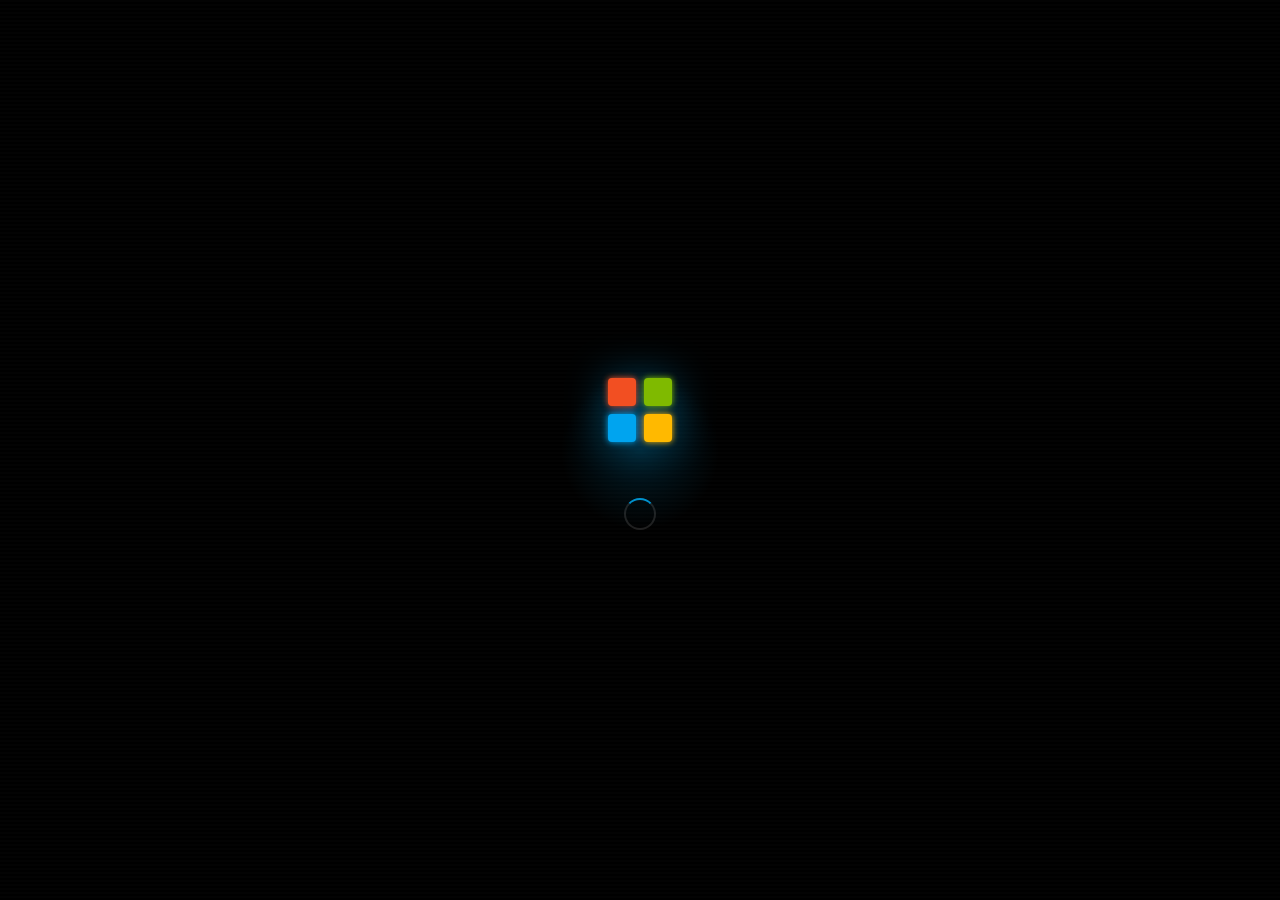
==== commit 31d0296c: "update boot screen and lock screen elements for Oke Precious Portfolio" ====
--- a/index.html
+++ b/index.html
@@ -35,10 +35,30 @@
 
 <!-- Boot Screen -->
   <div id="bootScreen" style="display:none">
+    <div class="logo-glow"></div>
+    <div class="os-logo">
+      <svg viewBox="0 0 80 80" xmlns="http://www.w3.org/2000/svg">
+        <defs>
+          <filter id="logoGlow" x="-50%" y="-50%" width="200%" height="200%">
+            <feGaussianBlur stdDeviation="3" result="blur"/>
+            <feMerge><feMergeNode in="blur"/><feMergeNode in="SourceGraphic"/></feMerge>
+          </filter>
+        </defs>
+        <g filter="url(#logoGlow)">
+          <rect class="logo-pane pane-tl" x="8" y="8" width="28" height="28" rx="4" fill="#F25022"/>
+          <rect class="logo-pane pane-tr" x="44" y="8" width="28" height="28" rx="4" fill="#7FBA00"/>
+          <rect class="logo-pane pane-bl" x="8" y="44" width="28" height="28" rx="4" fill="#00A4EF"/>
+          <rect class="logo-pane pane-br" x="44" y="44" width="28" height="28" rx="4" fill="#FFB900"/>
+        </g>
+      </svg>
+    </div>
+    <div class="boot-ring-wrap">
+      <div class="boot-ring"></div>
+    </div>
+  </div>
 
   <!-- Lock Screen -->
   <div id="lockScreen" style="display:none">
-  <div id="lockScreen">
     <div id="lockScreen-content">
       <div id="lockClock"></div>
       <div id="lockDate"></div>
@@ -121,8 +141,8 @@
 
     <div class="sm-footer">
       <div class="sm-user">
-        <div class="sm-user-avatar">A</div>
-        <span class="sm-user-name">Alex</span>
+        <div class="sm-user-avatar">OP</div>
+        <span class="sm-user-name">Oke Precious</span>
       </div>
       <div class="sm-power-btn" id="smPowerBtn" title="Power">
         <svg viewBox="0 0 24 24" fill="currentColor"><path d="M13 3h-2v10h2V3zm4.83 2.17l-1.42 1.42A6.92 6.92 0 0119 12c0-3.87-3.13-7-7-7a6.98 6.98 0 00-5.58 2.47l-1.42-1.42A8.96 8.96 0 0112 4c4.97 0 9 4.03 9 9s-4.03 9-9 9a8.96 8.96 0 01-6.83-3.33z"/></svg>
--- a/css/lockscreen.css
+++ b/css/lockscreen.css
@@ -236,6 +236,7 @@
   align-items: center;
   justify-content: center;
   overflow: hidden;
+  /* Always hidden until unlock — JS controls display */
 }
 
 /* Bloom wallpaper background */
